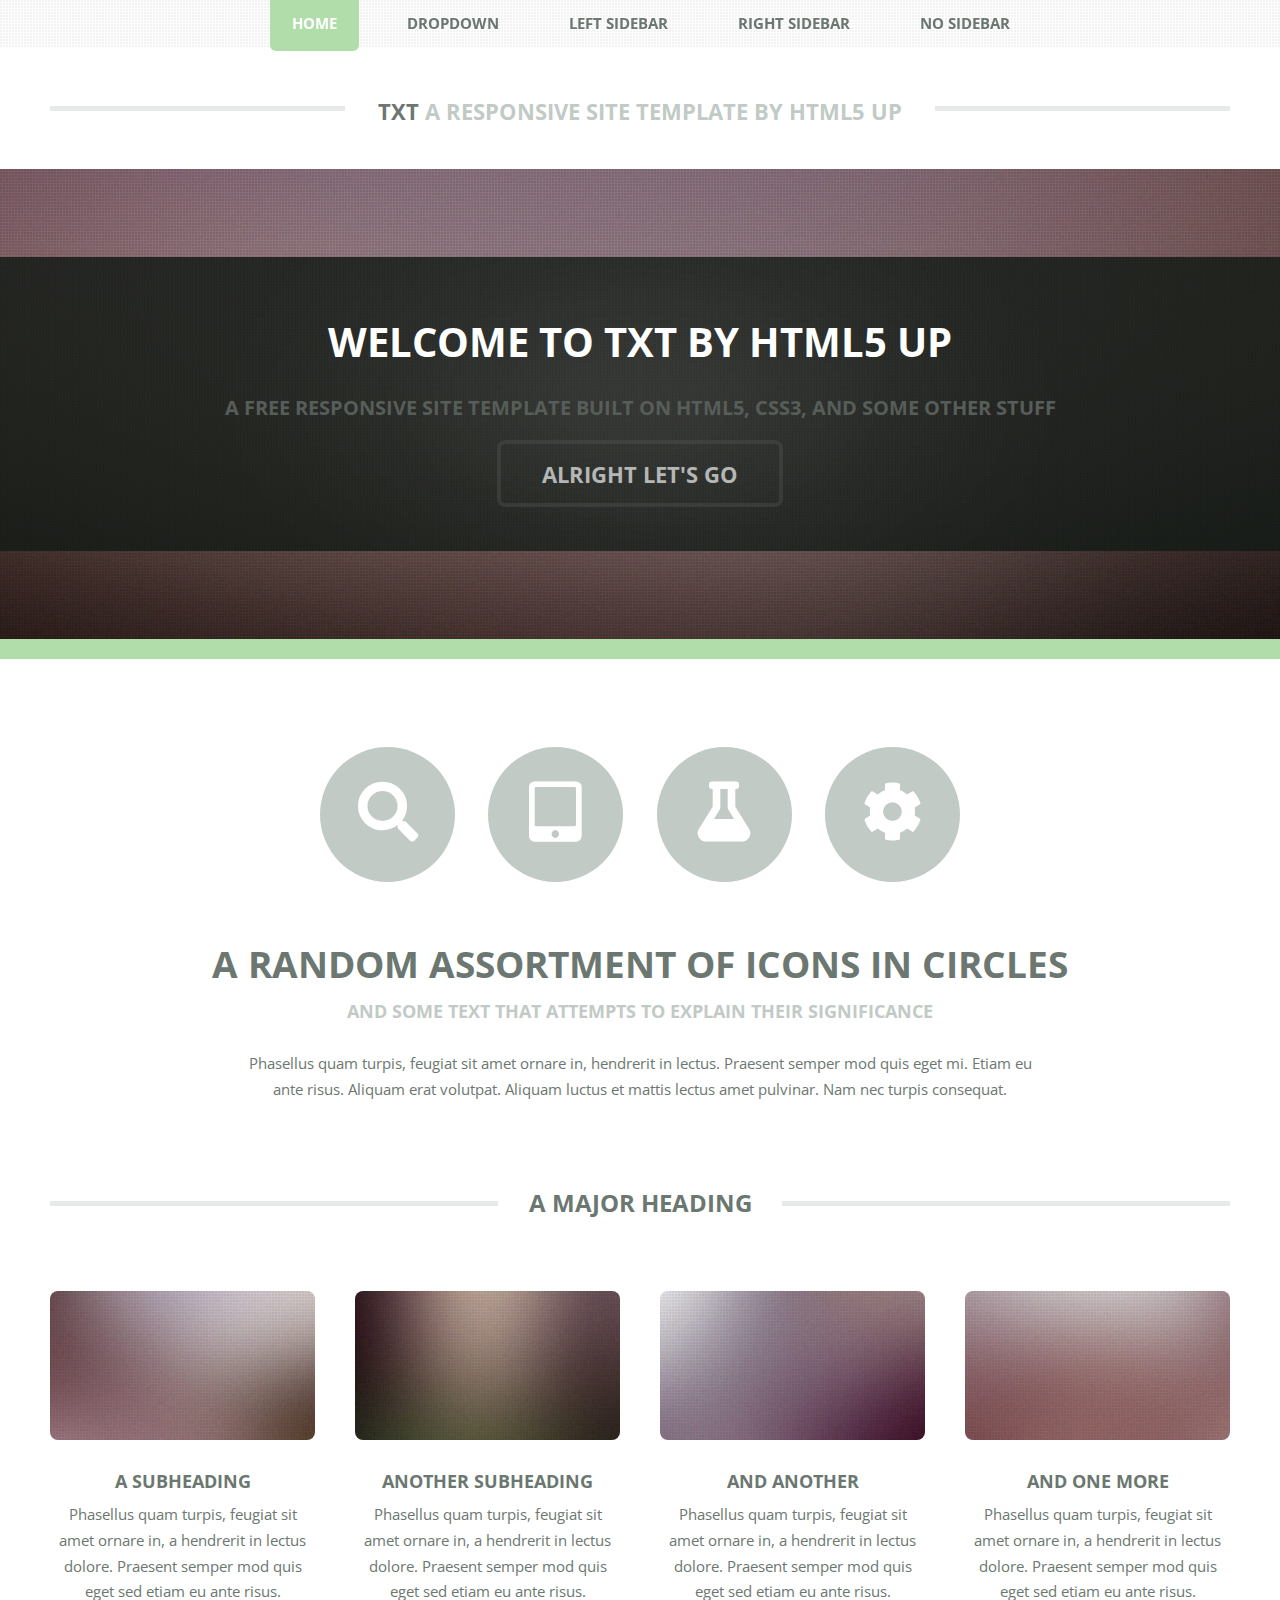
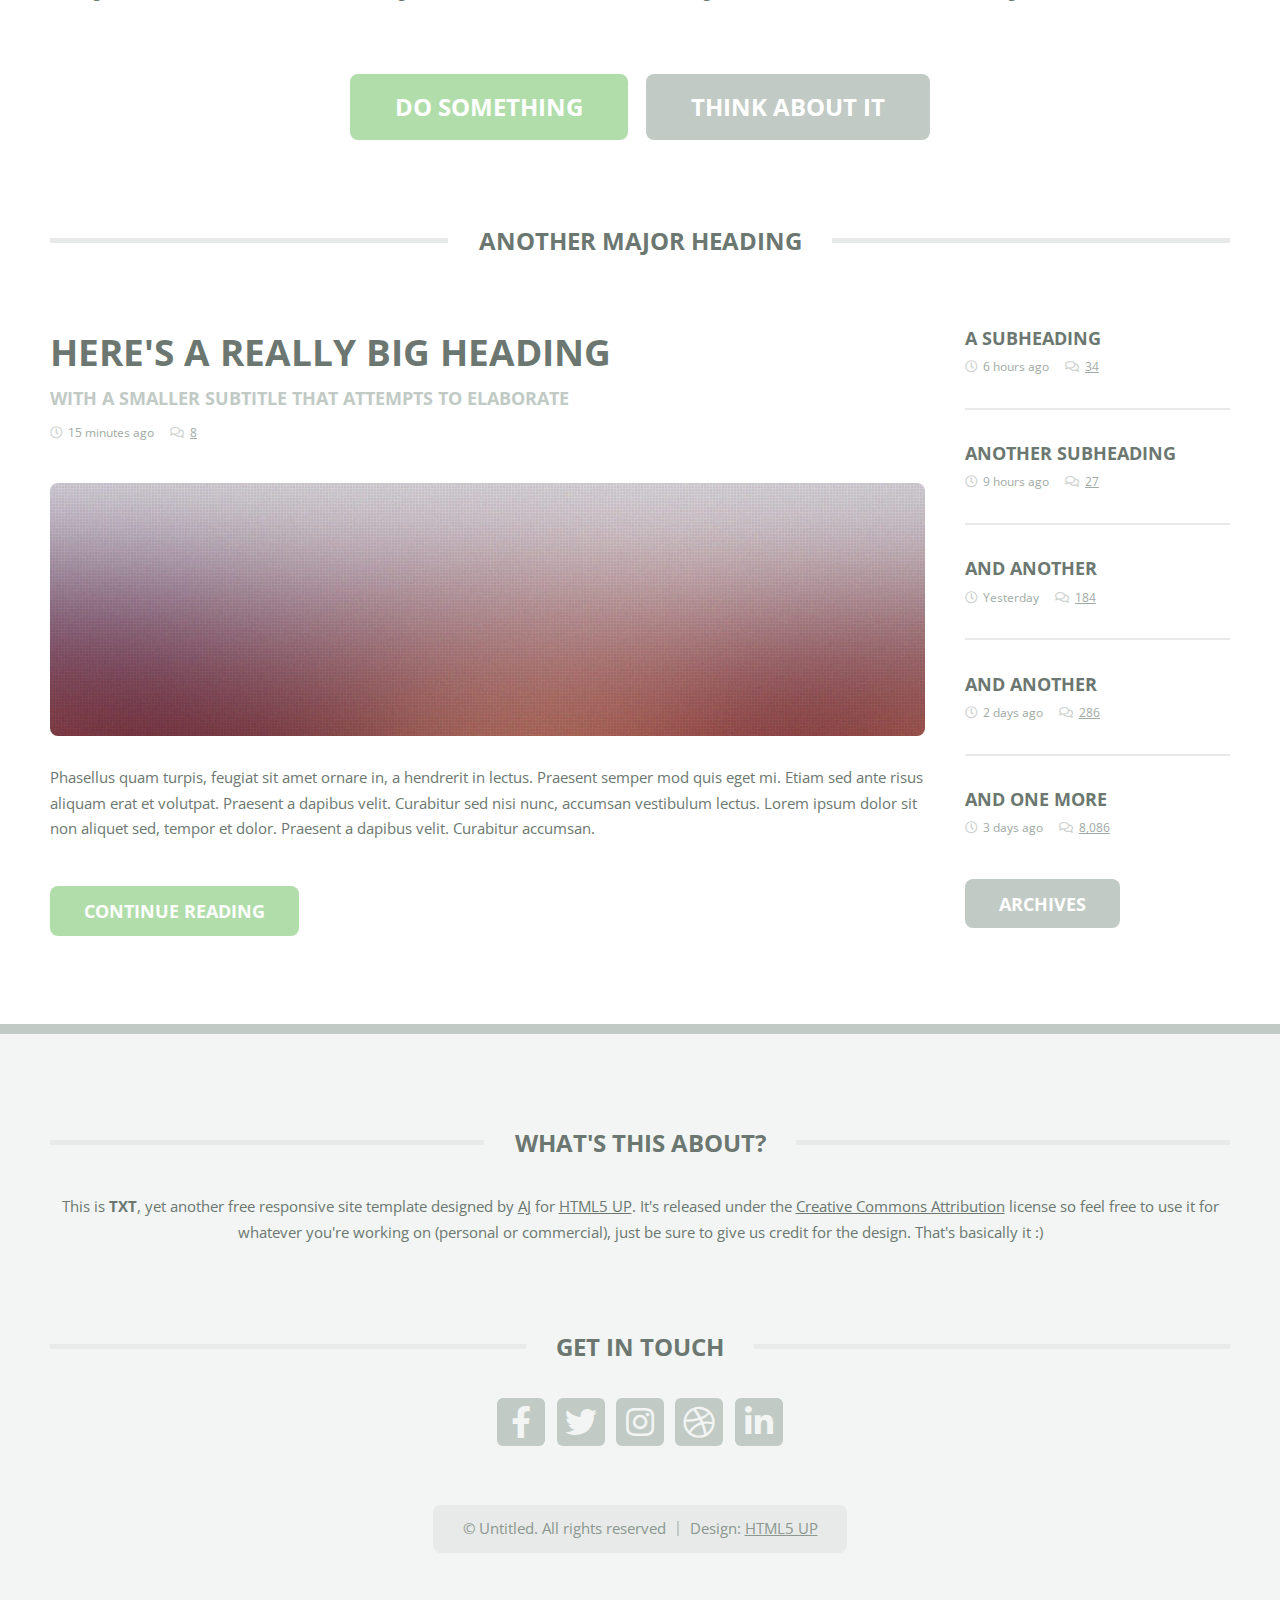
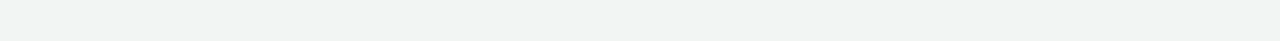
==== template/index.html @ 25eb3c59 "init" ====
<!DOCTYPE HTML>
<!--
	TXT by HTML5 UP
	html5up.net | @ajlkn
	Free for personal and commercial use under the CCA 3.0 license (html5up.net/license)
-->
<html>
	<head>
		<title>TXT by HTML5 UP</title>
		<meta charset="utf-8" />
		<meta name="viewport" content="width=device-width, initial-scale=1, user-scalable=no" />
		<link rel="stylesheet" href="assets/css/main.css" />
	</head>
	<body class="homepage is-preload">
		<div id="page-wrapper">

			<!-- Header -->
				<header id="header">
					<div class="logo container">
						<div>
							<h1><a href="index.html" id="logo">TXT</a></h1>
							<p>A responsive site template by HTML5 UP</p>
						</div>
					</div>
				</header>

			<!-- Nav -->
				<nav id="nav">
					<ul>
						<li class="current"><a href="index.html">Home</a></li>
						<li>
							<a href="#">Dropdown</a>
							<ul>
								<li><a href="#">Lorem ipsum dolor</a></li>
								<li><a href="#">Magna phasellus</a></li>
								<li>
									<a href="#">Phasellus consequat</a>
									<ul>
										<li><a href="#">Lorem ipsum dolor</a></li>
										<li><a href="#">Phasellus consequat</a></li>
										<li><a href="#">Magna phasellus</a></li>
										<li><a href="#">Etiam dolore nisl</a></li>
									</ul>
								</li>
								<li><a href="#">Veroeros feugiat</a></li>
							</ul>
						</li>
						<li><a href="left-sidebar.html">Left Sidebar</a></li>
						<li><a href="right-sidebar.html">Right Sidebar</a></li>
						<li><a href="no-sidebar.html">No Sidebar</a></li>
					</ul>
				</nav>

			<!-- Banner -->
				<section id="banner">
					<div class="content">
						<h2>Welcome to TXT by HTML5 UP</h2>
						<p>A free responsive site template built on HTML5, CSS3, and some other stuff</p>
						<a href="#main" class="button scrolly">Alright let's go</a>
					</div>
				</section>

			<!-- Main -->
				<section id="main">
					<div class="container">
						<div class="row gtr-200">
							<div class="col-12">

								<!-- Highlight -->
									<section class="box highlight">
										<ul class="special">
											<li><a href="#" class="icon solid fa-search"><span class="label">Magnifier</span></a></li>
											<li><a href="#" class="icon solid fa-tablet-alt"><span class="label">Tablet</span></a></li>
											<li><a href="#" class="icon solid fa-flask"><span class="label">Flask</span></a></li>
											<li><a href="#" class="icon solid fa-cog"><span class="label">Cog?</span></a></li>
										</ul>
										<header>
											<h2>A random assortment of icons in circles</h2>
											<p>And some text that attempts to explain their significance</p>
										</header>
										<p>
											Phasellus quam turpis, feugiat sit amet ornare in, hendrerit in lectus. Praesent semper mod quis eget mi. Etiam eu<br />
											ante risus. Aliquam erat volutpat. Aliquam luctus et mattis lectus amet pulvinar. Nam nec turpis consequat.
										</p>
									</section>

							</div>
							<div class="col-12">

								<!-- Features -->
									<section class="box features">
										<h2 class="major"><span>A Major Heading</span></h2>
										<div>
											<div class="row">
												<div class="col-3 col-6-medium col-12-small">

													<!-- Feature -->
														<section class="box feature">
															<a href="#" class="image featured"><img src="images/pic01.jpg" alt="" /></a>
															<h3><a href="#">A Subheading</a></h3>
															<p>
																Phasellus quam turpis, feugiat sit amet ornare in, a hendrerit in
																lectus dolore. Praesent semper mod quis eget sed etiam eu ante risus.
															</p>
														</section>

												</div>
												<div class="col-3 col-6-medium col-12-small">

													<!-- Feature -->
														<section class="box feature">
															<a href="#" class="image featured"><img src="images/pic02.jpg" alt="" /></a>
															<h3><a href="#">Another Subheading</a></h3>
															<p>
																Phasellus quam turpis, feugiat sit amet ornare in, a hendrerit in
																lectus dolore. Praesent semper mod quis eget sed etiam eu ante risus.
															</p>
														</section>

												</div>
												<div class="col-3 col-6-medium col-12-small">

													<!-- Feature -->
														<section class="box feature">
															<a href="#" class="image featured"><img src="images/pic03.jpg" alt="" /></a>
															<h3><a href="#">And Another</a></h3>
															<p>
																Phasellus quam turpis, feugiat sit amet ornare in, a hendrerit in
																lectus dolore. Praesent semper mod quis eget sed etiam eu ante risus.
															</p>
														</section>

												</div>
												<div class="col-3 col-6-medium col-12-small">

													<!-- Feature -->
														<section class="box feature">
															<a href="#" class="image featured"><img src="images/pic04.jpg" alt="" /></a>
															<h3><a href="#">And One More</a></h3>
															<p>
																Phasellus quam turpis, feugiat sit amet ornare in, a hendrerit in
																lectus dolore. Praesent semper mod quis eget sed etiam eu ante risus.
															</p>
														</section>

												</div>
												<div class="col-12">
													<ul class="actions">
														<li><a href="#" class="button large">Do Something</a></li>
														<li><a href="#" class="button alt large">Think About It</a></li>
													</ul>
												</div>
											</div>
										</div>
									</section>

							</div>
							<div class="col-12">

								<!-- Blog -->
									<section class="box blog">
										<h2 class="major"><span>Another Major Heading</span></h2>
										<div>
											<div class="row">
												<div class="col-9 col-12-medium">
													<div class="content">

														<!-- Featured Post -->
															<article class="box post">
																<header>
																	<h3><a href="#">Here's a really big heading</a></h3>
																	<p>With a smaller subtitle that attempts to elaborate</p>
																	<ul class="meta">
																		<li class="icon fa-clock">15 minutes ago</li>
																		<li class="icon fa-comments"><a href="#">8</a></li>
																	</ul>
																</header>
																<a href="#" class="image featured"><img src="images/pic05.jpg" alt="" /></a>
																<p>
																	Phasellus quam turpis, feugiat sit amet ornare in, a hendrerit in lectus. Praesent
																	semper mod quis eget mi. Etiam sed ante risus aliquam erat et volutpat. Praesent a
																	dapibus velit. Curabitur sed nisi nunc, accumsan vestibulum lectus. Lorem ipsum
																	dolor sit non aliquet sed, tempor et dolor. Praesent a dapibus velit. Curabitur
																	accumsan.
																</p>
																<a href="#" class="button">Continue Reading</a>
															</article>

													</div>
												</div>
												<div class="col-3 col-12-medium">
													<div class="sidebar">

														<!-- Archives -->
															<ul class="divided">
																<li>
																	<article class="box post-summary">
																		<h3><a href="#">A Subheading</a></h3>
																		<ul class="meta">
																			<li class="icon fa-clock">6 hours ago</li>
																			<li class="icon fa-comments"><a href="#">34</a></li>
																		</ul>
																	</article>
																</li>
																<li>
																	<article class="box post-summary">
																		<h3><a href="#">Another Subheading</a></h3>
																		<ul class="meta">
																			<li class="icon fa-clock">9 hours ago</li>
																			<li class="icon fa-comments"><a href="#">27</a></li>
																		</ul>
																	</article>
																</li>
																<li>
																	<article class="box post-summary">
																		<h3><a href="#">And Another</a></h3>
																		<ul class="meta">
																			<li class="icon fa-clock">Yesterday</li>
																			<li class="icon fa-comments"><a href="#">184</a></li>
																		</ul>
																	</article>
																</li>
																<li>
																	<article class="box post-summary">
																		<h3><a href="#">And Another</a></h3>
																		<ul class="meta">
																			<li class="icon fa-clock">2 days ago</li>
																			<li class="icon fa-comments"><a href="#">286</a></li>
																		</ul>
																	</article>
																</li>
																<li>
																	<article class="box post-summary">
																		<h3><a href="#">And One More</a></h3>
																		<ul class="meta">
																			<li class="icon fa-clock">3 days ago</li>
																			<li class="icon fa-comments"><a href="#">8,086</a></li>
																		</ul>
																	</article>
																</li>
															</ul>
															<a href="#" class="button alt">Archives</a>

													</div>
												</div>
											</div>
										</div>
									</section>

							</div>
						</div>
					</div>
				</section>

			<!-- Footer -->
				<footer id="footer">
					<div class="container">
						<div class="row gtr-200">
							<div class="col-12">

								<!-- About -->
									<section>
										<h2 class="major"><span>What's this about?</span></h2>
										<p>
											This is <strong>TXT</strong>, yet another free responsive site template designed by
											<a href="http://twitter.com/ajlkn">AJ</a> for <a href="http://html5up.net">HTML5 UP</a>. It's released under the
											<a href="http://html5up.net/license/">Creative Commons Attribution</a> license so feel free to use it for
											whatever you're working on (personal or commercial), just be sure to give us credit for the design.
											That's basically it :)
										</p>
									</section>

							</div>
							<div class="col-12">

								<!-- Contact -->
									<section>
										<h2 class="major"><span>Get in touch</span></h2>
										<ul class="contact">
											<li><a class="icon brands fa-facebook-f" href="#"><span class="label">Facebook</span></a></li>
											<li><a class="icon brands fa-twitter" href="#"><span class="label">Twitter</span></a></li>
											<li><a class="icon brands fa-instagram" href="#"><span class="label">Instagram</span></a></li>
											<li><a class="icon brands fa-dribbble" href="#"><span class="label">Dribbble</span></a></li>
											<li><a class="icon brands fa-linkedin-in" href="#"><span class="label">LinkedIn</span></a></li>
										</ul>
									</section>

							</div>
						</div>

						<!-- Copyright -->
							<div id="copyright">
								<ul class="menu">
									<li>&copy; Untitled. All rights reserved</li><li>Design: <a href="http://html5up.net">HTML5 UP</a></li>
								</ul>
							</div>

					</div>
				</footer>

		</div>

		<!-- Scripts -->
			<script src="assets/js/jquery.min.js"></script>
			<script src="assets/js/jquery.dropotron.min.js"></script>
			<script src="assets/js/jquery.scrolly.min.js"></script>
			<script src="assets/js/browser.min.js"></script>
			<script src="assets/js/breakpoints.min.js"></script>
			<script src="assets/js/util.js"></script>
			<script src="assets/js/main.js"></script>

	</body>
</html>
---- template/assets/css/main.css ----
@import url("fontawesome-all.min.css");
@import url("https://fonts.googleapis.com/css?family=Open+Sans:400,400italic,700,700italic|Open+Sans+Condensed:700");

/*
	TXT by HTML5 UP
	html5up.net | @ajlkn
	Free for personal and commercial use under the CCA 3.0 license (html5up.net/license)
*/

html, body, div, span, applet, object,
iframe, h1, h2, h3, h4, h5, h6, p, blockquote,
pre, a, abbr, acronym, address, big, cite,
code, del, dfn, em, img, ins, kbd, q, s, samp,
small, strike, strong, sub, sup, tt, var, b,
u, i, center, dl, dt, dd, ol, ul, li, fieldset,
form, label, legend, table, caption, tbody,
tfoot, thead, tr, th, td, article, aside,
canvas, details, embed, figure, figcaption,
footer, header, hgroup, menu, nav, output, ruby,
section, summary, time, mark, audio, video {
	margin: 0;
	padding: 0;
	border: 0;
	font-size: 100%;
	font: inherit;
	vertical-align: baseline;}

article, aside, details, figcaption, figure,
footer, header, hgroup, menu, nav, section {
	display: block;}

body {
	line-height: 1;
}

ol, ul {
	list-style: none;
}

blockquote, q {
	quotes: none;
}

	blockquote:before, blockquote:after, q:before, q:after {
		content: '';
		content: none;
	}

table {
	border-collapse: collapse;
	border-spacing: 0;
}

body {
	-webkit-text-size-adjust: none;
}

mark {
	background-color: transparent;
	color: inherit;
}

input::-moz-focus-inner {
	border: 0;
	padding: 0;
}

input, select, textarea {
	-moz-appearance: none;
	-webkit-appearance: none;
	-ms-appearance: none;
	appearance: none;
}

/* Basic */

	html {
		box-sizing: border-box;
	}

	*, *:before, *:after {
		box-sizing: inherit;
	}

	body {
		background: #f2f5f3;
	}

		body.is-preload *, body.is-preload *:before, body.is-preload *:after {
			-moz-animation: none !important;
			-webkit-animation: none !important;
			-ms-animation: none !important;
			animation: none !important;
			-moz-transition: none !important;
			-webkit-transition: none !important;
			-ms-transition: none !important;
			transition: none !important;
		}

	body, input, textarea, select {
		font-family: 'Open Sans', sans-serif;
		font-weight: 400;
		color: #6b7770;
		font-size: 13pt;
		line-height: 2em;
	}

	h1, h2, h3, h4, h5, h6 {
		font-family: 'Open Sans Condensed', sans-serif;
		font-weight: 700;
		text-transform: uppercase;
		color: #6b7770;
		margin: 0 0 0.5em 0;
		line-height: 1.3;
	}

	h1 a, h2 a, h3 a, h4 a, h5 a, h6 a {
		text-decoration: none;
		color: inherit;
	}

	h2 {
		font-size: 1.65em;
	}

		h2.major {
			position: relative;
			border-top: solid 5px #e7eae8;
			font-size: 1.65em;
			text-align: center;
			margin: 0 0 3em 0;
			top: 0.775em;
		}

			h2.major span {
				background: #fff;
				position: relative;
				display: inline-block;
				top: -0.775em;
				padding: 0 1.25em 0 1.25em;
			}

	h3, h4 {
		font-size: 1.25em;
	}

	a {
		color: #006376;
		text-decoration: underline;
	}

		a:hover {
			text-decoration: none;
		}

	b, strong {
		font-weight: 700;
		color: #6b7770;
	}

	i, em {
		font-style: italic;
	}

	br.clear {
		clear: both;
	}

	sub {
		position: relative;
		top: 0.5em;
		font-size: 0.8em;
	}

	sup {
		position: relative;
		top: -0.5em;
		font-size: 0.8em;
	}

	hr {
		border: 0;
		border-top: solid 2px #E7EAE8;
		margin: 0 0 3em 0;
	}

	blockquote {
		border-left: solid 5px #E7EAE8;
		padding: 1em 0 1em 1.5em;
		font-style: italic;
	}

	p, ul, ol, dl, table {
		margin-bottom: 3em;
	}

/* Section/Article */

	section, article {
		margin-bottom: 6em;
	}

		section > :last-child, section:last-child, article > :last-child, article:last-child {
			margin-bottom: 0;
		}

	header > p {
		display: block;
		font-family: 'Open Sans Condensed', sans-serif;
		font-weight: 700;
		text-transform: uppercase;
		color: #c1cac5;
	}

/* Container */

	.container {
		margin: 0 auto;
		max-width: 100%;
		width: 64em;
	}

		@media screen and (max-width: 1680px) {

			.container {
				width: 75em;
			}

		}

		@media screen and (max-width: 1280px) {

			.container {
				width: calc(100% - 100px);
			}

		}

		@media screen and (max-width: 980px) {

			.container {
				width: calc(100% - 100px);
			}

		}

		@media screen and (max-width: 736px) {

			.container {
				width: calc(100% - 40px);
			}

		}

		@media screen and (max-width: 360px) {

			.container {
				width: calc(100% - 30px);
			}

		}

/* Row */

	.row {
		display: flex;
		flex-wrap: wrap;
		box-sizing: border-box;
		align-items: stretch;
	}

		.row > * {
			box-sizing: border-box;
		}

		.row.gtr-uniform > * > :last-child {
			margin-bottom: 0;
		}

		.row.aln-left {
			justify-content: flex-start;
		}

		.row.aln-center {
			justify-content: center;
		}

		.row.aln-right {
			justify-content: flex-end;
		}

		.row.aln-top {
			align-items: flex-start;
		}

		.row.aln-middle {
			align-items: center;
		}

		.row.aln-bottom {
			align-items: flex-end;
		}

		.row > .imp {
			order: -1;
		}

		.row > .col-1 {
			width: 8.33333%;
		}

		.row > .off-1 {
			margin-left: 8.33333%;
		}

		.row > .col-2 {
			width: 16.66667%;
		}

		.row > .off-2 {
			margin-left: 16.66667%;
		}

		.row > .col-3 {
			width: 25%;
		}

		.row > .off-3 {
			margin-left: 25%;
		}

		.row > .col-4 {
			width: 33.33333%;
		}

		.row > .off-4 {
			margin-left: 33.33333%;
		}

		.row > .col-5 {
			width: 41.66667%;
		}

		.row > .off-5 {
			margin-left: 41.66667%;
		}

		.row > .col-6 {
			width: 50%;
		}

		.row > .off-6 {
			margin-left: 50%;
		}

		.row > .col-7 {
			width: 58.33333%;
		}

		.row > .off-7 {
			margin-left: 58.33333%;
		}

		.row > .col-8 {
			width: 66.66667%;
		}

		.row > .off-8 {
			margin-left: 66.66667%;
		}

		.row > .col-9 {
			width: 75%;
		}

		.row > .off-9 {
			margin-left: 75%;
		}

		.row > .col-10 {
			width: 83.33333%;
		}

		.row > .off-10 {
			margin-left: 83.33333%;
		}

		.row > .col-11 {
			width: 91.66667%;
		}

		.row > .off-11 {
			margin-left: 91.66667%;
		}

		.row > .col-12 {
			width: 100%;
		}

		.row > .off-12 {
			margin-left: 100%;
		}

		.row.gtr-0 {
			margin-top: 0px;
			margin-left: 0px;
		}

			.row.gtr-0 > * {
				padding: 0px 0 0 0px;
			}

			.row.gtr-0.gtr-uniform {
				margin-top: 0px;
			}

				.row.gtr-0.gtr-uniform > * {
					padding-top: 0px;
				}

		.row.gtr-25 {
			margin-top: -12.5px;
			margin-left: -12.5px;
		}

			.row.gtr-25 > * {
				padding: 12.5px 0 0 12.5px;
			}

			.row.gtr-25.gtr-uniform {
				margin-top: -12.5px;
			}

				.row.gtr-25.gtr-uniform > * {
					padding-top: 12.5px;
				}

		.row.gtr-50 {
			margin-top: -25px;
			margin-left: -25px;
		}

			.row.gtr-50 > * {
				padding: 25px 0 0 25px;
			}

			.row.gtr-50.gtr-uniform {
				margin-top: -25px;
			}

				.row.gtr-50.gtr-uniform > * {
					padding-top: 25px;
				}

		.row {
			margin-top: -50px;
			margin-left: -50px;
		}

			.row > * {
				padding: 50px 0 0 50px;
			}

			.row.gtr-uniform {
				margin-top: -50px;
			}

				.row.gtr-uniform > * {
					padding-top: 50px;
				}

		.row.gtr-150 {
			margin-top: -75px;
			margin-left: -75px;
		}

			.row.gtr-150 > * {
				padding: 75px 0 0 75px;
			}

			.row.gtr-150.gtr-uniform {
				margin-top: -75px;
			}

				.row.gtr-150.gtr-uniform > * {
					padding-top: 75px;
				}

		.row.gtr-200 {
			margin-top: -100px;
			margin-left: -100px;
		}

			.row.gtr-200 > * {
				padding: 100px 0 0 100px;
			}

			.row.gtr-200.gtr-uniform {
				margin-top: -100px;
			}

				.row.gtr-200.gtr-uniform > * {
					padding-top: 100px;
				}

		@media screen and (max-width: 1680px) {

			.row {
				display: flex;
				flex-wrap: wrap;
				box-sizing: border-box;
				align-items: stretch;
			}

				.row > * {
					box-sizing: border-box;
				}

				.row.gtr-uniform > * > :last-child {
					margin-bottom: 0;
				}

				.row.aln-left {
					justify-content: flex-start;
				}

				.row.aln-center {
					justify-content: center;
				}

				.row.aln-right {
					justify-content: flex-end;
				}

				.row.aln-top {
					align-items: flex-start;
				}

				.row.aln-middle {
					align-items: center;
				}

				.row.aln-bottom {
					align-items: flex-end;
				}

				.row > .imp-xlarge {
					order: -1;
				}

				.row > .col-1-xlarge {
					width: 8.33333%;
				}

				.row > .off-1-xlarge {
					margin-left: 8.33333%;
				}

				.row > .col-2-xlarge {
					width: 16.66667%;
				}

				.row > .off-2-xlarge {
					margin-left: 16.66667%;
				}

				.row > .col-3-xlarge {
					width: 25%;
				}

				.row > .off-3-xlarge {
					margin-left: 25%;
				}

				.row > .col-4-xlarge {
					width: 33.33333%;
				}

				.row > .off-4-xlarge {
					margin-left: 33.33333%;
				}

				.row > .col-5-xlarge {
					width: 41.66667%;
				}

				.row > .off-5-xlarge {
					margin-left: 41.66667%;
				}

				.row > .col-6-xlarge {
					width: 50%;
				}

				.row > .off-6-xlarge {
					margin-left: 50%;
				}

				.row > .col-7-xlarge {
					width: 58.33333%;
				}

				.row > .off-7-xlarge {
					margin-left: 58.33333%;
				}

				.row > .col-8-xlarge {
					width: 66.66667%;
				}

				.row > .off-8-xlarge {
					margin-left: 66.66667%;
				}

				.row > .col-9-xlarge {
					width: 75%;
				}

				.row > .off-9-xlarge {
					margin-left: 75%;
				}

				.row > .col-10-xlarge {
					width: 83.33333%;
				}

				.row > .off-10-xlarge {
					margin-left: 83.33333%;
				}

				.row > .col-11-xlarge {
					width: 91.66667%;
				}

				.row > .off-11-xlarge {
					margin-left: 91.66667%;
				}

				.row > .col-12-xlarge {
					width: 100%;
				}

				.row > .off-12-xlarge {
					margin-left: 100%;
				}

				.row.gtr-0 {
					margin-top: 0px;
					margin-left: 0px;
				}

					.row.gtr-0 > * {
						padding: 0px 0 0 0px;
					}

					.row.gtr-0.gtr-uniform {
						margin-top: 0px;
					}

						.row.gtr-0.gtr-uniform > * {
							padding-top: 0px;
						}

				.row.gtr-25 {
					margin-top: -12.5px;
					margin-left: -12.5px;
				}

					.row.gtr-25 > * {
						padding: 12.5px 0 0 12.5px;
					}

					.row.gtr-25.gtr-uniform {
						margin-top: -12.5px;
					}

						.row.gtr-25.gtr-uniform > * {
							padding-top: 12.5px;
						}

				.row.gtr-50 {
					margin-top: -25px;
					margin-left: -25px;
				}

					.row.gtr-50 > * {
						padding: 25px 0 0 25px;
					}

					.row.gtr-50.gtr-uniform {
						margin-top: -25px;
					}

						.row.gtr-50.gtr-uniform > * {
							padding-top: 25px;
						}

				.row {
					margin-top: -50px;
					margin-left: -50px;
				}

					.row > * {
						padding: 50px 0 0 50px;
					}

					.row.gtr-uniform {
						margin-top: -50px;
					}

						.row.gtr-uniform > * {
							padding-top: 50px;
						}

				.row.gtr-150 {
					margin-top: -75px;
					margin-left: -75px;
				}

					.row.gtr-150 > * {
						padding: 75px 0 0 75px;
					}

					.row.gtr-150.gtr-uniform {
						margin-top: -75px;
					}

						.row.gtr-150.gtr-uniform > * {
							padding-top: 75px;
						}

				.row.gtr-200 {
					margin-top: -100px;
					margin-left: -100px;
				}

					.row.gtr-200 > * {
						padding: 100px 0 0 100px;
					}

					.row.gtr-200.gtr-uniform {
						margin-top: -100px;
					}

						.row.gtr-200.gtr-uniform > * {
							padding-top: 100px;
						}

		}

		@media screen and (max-width: 1280px) {

			.row {
				display: flex;
				flex-wrap: wrap;
				box-sizing: border-box;
				align-items: stretch;
			}

				.row > * {
					box-sizing: border-box;
				}

				.row.gtr-uniform > * > :last-child {
					margin-bottom: 0;
				}

				.row.aln-left {
					justify-content: flex-start;
				}

				.row.aln-center {
					justify-content: center;
				}

				.row.aln-right {
					justify-content: flex-end;
				}

				.row.aln-top {
					align-items: flex-start;
				}

				.row.aln-middle {
					align-items: center;
				}

				.row.aln-bottom {
					align-items: flex-end;
				}

				.row > .imp-large {
					order: -1;
				}

				.row > .col-1-large {
					width: 8.33333%;
				}

				.row > .off-1-large {
					margin-left: 8.33333%;
				}

				.row > .col-2-large {
					width: 16.66667%;
				}

				.row > .off-2-large {
					margin-left: 16.66667%;
				}

				.row > .col-3-large {
					width: 25%;
				}

				.row > .off-3-large {
					margin-left: 25%;
				}

				.row > .col-4-large {
					width: 33.33333%;
				}

				.row > .off-4-large {
					margin-left: 33.33333%;
				}

				.row > .col-5-large {
					width: 41.66667%;
				}

				.row > .off-5-large {
					margin-left: 41.66667%;
				}

				.row > .col-6-large {
					width: 50%;
				}

				.row > .off-6-large {
					margin-left: 50%;
				}

				.row > .col-7-large {
					width: 58.33333%;
				}

				.row > .off-7-large {
					margin-left: 58.33333%;
				}

				.row > .col-8-large {
					width: 66.66667%;
				}

				.row > .off-8-large {
					margin-left: 66.66667%;
				}

				.row > .col-9-large {
					width: 75%;
				}

				.row > .off-9-large {
					margin-left: 75%;
				}

				.row > .col-10-large {
					width: 83.33333%;
				}

				.row > .off-10-large {
					margin-left: 83.33333%;
				}

				.row > .col-11-large {
					width: 91.66667%;
				}

				.row > .off-11-large {
					margin-left: 91.66667%;
				}

				.row > .col-12-large {
					width: 100%;
				}

				.row > .off-12-large {
					margin-left: 100%;
				}

				.row.gtr-0 {
					margin-top: 0px;
					margin-left: 0px;
				}

					.row.gtr-0 > * {
						padding: 0px 0 0 0px;
					}

					.row.gtr-0.gtr-uniform {
						margin-top: 0px;
					}

						.row.gtr-0.gtr-uniform > * {
							padding-top: 0px;
						}

				.row.gtr-25 {
					margin-top: -10px;
					margin-left: -10px;
				}

					.row.gtr-25 > * {
						padding: 10px 0 0 10px;
					}

					.row.gtr-25.gtr-uniform {
						margin-top: -10px;
					}

						.row.gtr-25.gtr-uniform > * {
							padding-top: 10px;
						}

				.row.gtr-50 {
					margin-top: -20px;
					margin-left: -20px;
				}

					.row.gtr-50 > * {
						padding: 20px 0 0 20px;
					}

					.row.gtr-50.gtr-uniform {
						margin-top: -20px;
					}

						.row.gtr-50.gtr-uniform > * {
							padding-top: 20px;
						}

				.row {
					margin-top: -40px;
					margin-left: -40px;
				}

					.row > * {
						padding: 40px 0 0 40px;
					}

					.row.gtr-uniform {
						margin-top: -40px;
					}

						.row.gtr-uniform > * {
							padding-top: 40px;
						}

				.row.gtr-150 {
					margin-top: -60px;
					margin-left: -60px;
				}

					.row.gtr-150 > * {
						padding: 60px 0 0 60px;
					}

					.row.gtr-150.gtr-uniform {
						margin-top: -60px;
					}

						.row.gtr-150.gtr-uniform > * {
							padding-top: 60px;
						}

				.row.gtr-200 {
					margin-top: -80px;
					margin-left: -80px;
				}

					.row.gtr-200 > * {
						padding: 80px 0 0 80px;
					}

					.row.gtr-200.gtr-uniform {
						margin-top: -80px;
					}

						.row.gtr-200.gtr-uniform > * {
							padding-top: 80px;
						}

		}

		@media screen and (max-width: 980px) {

			.row {
				display: flex;
				flex-wrap: wrap;
				box-sizing: border-box;
				align-items: stretch;
			}

				.row > * {
					box-sizing: border-box;
				}

				.row.gtr-uniform > * > :last-child {
					margin-bottom: 0;
				}

				.row.aln-left {
					justify-content: flex-start;
				}

				.row.aln-center {
					justify-content: center;
				}

				.row.aln-right {
					justify-content: flex-end;
				}

				.row.aln-top {
					align-items: flex-start;
				}

				.row.aln-middle {
					align-items: center;
				}

				.row.aln-bottom {
					align-items: flex-end;
				}

				.row > .imp-medium {
					order: -1;
				}

				.row > .col-1-medium {
					width: 8.33333%;
				}

				.row > .off-1-medium {
					margin-left: 8.33333%;
				}

				.row > .col-2-medium {
					width: 16.66667%;
				}

				.row > .off-2-medium {
					margin-left: 16.66667%;
				}

				.row > .col-3-medium {
					width: 25%;
				}

				.row > .off-3-medium {
					margin-left: 25%;
				}

				.row > .col-4-medium {
					width: 33.33333%;
				}

				.row > .off-4-medium {
					margin-left: 33.33333%;
				}

				.row > .col-5-medium {
					width: 41.66667%;
				}

				.row > .off-5-medium {
					margin-left: 41.66667%;
				}

				.row > .col-6-medium {
					width: 50%;
				}

				.row > .off-6-medium {
					margin-left: 50%;
				}

				.row > .col-7-medium {
					width: 58.33333%;
				}

				.row > .off-7-medium {
					margin-left: 58.33333%;
				}

				.row > .col-8-medium {
					width: 66.66667%;
				}

				.row > .off-8-medium {
					margin-left: 66.66667%;
				}

				.row > .col-9-medium {
					width: 75%;
				}

				.row > .off-9-medium {
					margin-left: 75%;
				}

				.row > .col-10-medium {
					width: 83.33333%;
				}

				.row > .off-10-medium {
					margin-left: 83.33333%;
				}

				.row > .col-11-medium {
					width: 91.66667%;
				}

				.row > .off-11-medium {
					margin-left: 91.66667%;
				}

				.row > .col-12-medium {
					width: 100%;
				}

				.row > .off-12-medium {
					margin-left: 100%;
				}

				.row.gtr-0 {
					margin-top: 0px;
					margin-left: 0px;
				}

					.row.gtr-0 > * {
						padding: 0px 0 0 0px;
					}

					.row.gtr-0.gtr-uniform {
						margin-top: 0px;
					}

						.row.gtr-0.gtr-uniform > * {
							padding-top: 0px;
						}

				.row.gtr-25 {
					margin-top: -12.5px;
					margin-left: -12.5px;
				}

					.row.gtr-25 > * {
						padding: 12.5px 0 0 12.5px;
					}

					.row.gtr-25.gtr-uniform {
						margin-top: -12.5px;
					}

						.row.gtr-25.gtr-uniform > * {
							padding-top: 12.5px;
						}

				.row.gtr-50 {
					margin-top: -25px;
					margin-left: -25px;
				}

					.row.gtr-50 > * {
						padding: 25px 0 0 25px;
					}

					.row.gtr-50.gtr-uniform {
						margin-top: -25px;
					}

						.row.gtr-50.gtr-uniform > * {
							padding-top: 25px;
						}

				.row {
					margin-top: -50px;
					margin-left: -50px;
				}

					.row > * {
						padding: 50px 0 0 50px;
					}

					.row.gtr-uniform {
						margin-top: -50px;
					}

						.row.gtr-uniform > * {
							padding-top: 50px;
						}

				.row.gtr-150 {
					margin-top: -75px;
					margin-left: -75px;
				}

					.row.gtr-150 > * {
						padding: 75px 0 0 75px;
					}

					.row.gtr-150.gtr-uniform {
						margin-top: -75px;
					}

						.row.gtr-150.gtr-uniform > * {
							padding-top: 75px;
						}

				.row.gtr-200 {
					margin-top: -100px;
					margin-left: -100px;
				}

					.row.gtr-200 > * {
						padding: 100px 0 0 100px;
					}

					.row.gtr-200.gtr-uniform {
						margin-top: -100px;
					}

						.row.gtr-200.gtr-uniform > * {
							padding-top: 100px;
						}

		}

		@media screen and (max-width: 736px) {

			.row {
				display: flex;
				flex-wrap: wrap;
				box-sizing: border-box;
				align-items: stretch;
			}

				.row > * {
					box-sizing: border-box;
				}

				.row.gtr-uniform > * > :last-child {
					margin-bottom: 0;
				}

				.row.aln-left {
					justify-content: flex-start;
				}

				.row.aln-center {
					justify-content: center;
				}

				.row.aln-right {
					justify-content: flex-end;
				}

				.row.aln-top {
					align-items: flex-start;
				}

				.row.aln-middle {
					align-items: center;
				}

				.row.aln-bottom {
					align-items: flex-end;
				}

				.row > .imp-small {
					order: -1;
				}

				.row > .col-1-small {
					width: 8.33333%;
				}

				.row > .off-1-small {
					margin-left: 8.33333%;
				}

				.row > .col-2-small {
					width: 16.66667%;
				}

				.row > .off-2-small {
					margin-left: 16.66667%;
				}

				.row > .col-3-small {
					width: 25%;
				}

				.row > .off-3-small {
					margin-left: 25%;
				}

				.row > .col-4-small {
					width: 33.33333%;
				}

				.row > .off-4-small {
					margin-left: 33.33333%;
				}

				.row > .col-5-small {
					width: 41.66667%;
				}

				.row > .off-5-small {
					margin-left: 41.66667%;
				}

				.row > .col-6-small {
					width: 50%;
				}

				.row > .off-6-small {
					margin-left: 50%;
				}

				.row > .col-7-small {
					width: 58.33333%;
				}

				.row > .off-7-small {
					margin-left: 58.33333%;
				}

				.row > .col-8-small {
					width: 66.66667%;
				}

				.row > .off-8-small {
					margin-left: 66.66667%;
				}

				.row > .col-9-small {
					width: 75%;
				}

				.row > .off-9-small {
					margin-left: 75%;
				}

				.row > .col-10-small {
					width: 83.33333%;
				}

				.row > .off-10-small {
					margin-left: 83.33333%;
				}

				.row > .col-11-small {
					width: 91.66667%;
				}

				.row > .off-11-small {
					margin-left: 91.66667%;
				}

				.row > .col-12-small {
					width: 100%;
				}

				.row > .off-12-small {
					margin-left: 100%;
				}

				.row.gtr-0 {
					margin-top: 0px;
					margin-left: 0px;
				}

					.row.gtr-0 > * {
						padding: 0px 0 0 0px;
					}

					.row.gtr-0.gtr-uniform {
						margin-top: 0px;
					}

						.row.gtr-0.gtr-uniform > * {
							padding-top: 0px;
						}

				.row.gtr-25 {
					margin-top: -5px;
					margin-left: -5px;
				}

					.row.gtr-25 > * {
						padding: 5px 0 0 5px;
					}

					.row.gtr-25.gtr-uniform {
						margin-top: -5px;
					}

						.row.gtr-25.gtr-uniform > * {
							padding-top: 5px;
						}

				.row.gtr-50 {
					margin-top: -10px;
					margin-left: -10px;
				}

					.row.gtr-50 > * {
						padding: 10px 0 0 10px;
					}

					.row.gtr-50.gtr-uniform {
						margin-top: -10px;
					}

						.row.gtr-50.gtr-uniform > * {
							padding-top: 10px;
						}

				.row {
					margin-top: -20px;
					margin-left: -20px;
				}

					.row > * {
						padding: 20px 0 0 20px;
					}

					.row.gtr-uniform {
						margin-top: -20px;
					}

						.row.gtr-uniform > * {
							padding-top: 20px;
						}

				.row.gtr-150 {
					margin-top: -30px;
					margin-left: -30px;
				}

					.row.gtr-150 > * {
						padding: 30px 0 0 30px;
					}

					.row.gtr-150.gtr-uniform {
						margin-top: -30px;
					}

						.row.gtr-150.gtr-uniform > * {
							padding-top: 30px;
						}

				.row.gtr-200 {
					margin-top: -40px;
					margin-left: -40px;
				}

					.row.gtr-200 > * {
						padding: 40px 0 0 40px;
					}

					.row.gtr-200.gtr-uniform {
						margin-top: -40px;
					}

						.row.gtr-200.gtr-uniform > * {
							padding-top: 40px;
						}

		}

		@media screen and (max-width: 360px) {

			.row {
				display: flex;
				flex-wrap: wrap;
				box-sizing: border-box;
				align-items: stretch;
			}

				.row > * {
					box-sizing: border-box;
				}

				.row.gtr-uniform > * > :last-child {
					margin-bottom: 0;
				}

				.row.aln-left {
					justify-content: flex-start;
				}

				.row.aln-center {
					justify-content: center;
				}

				.row.aln-right {
					justify-content: flex-end;
				}

				.row.aln-top {
					align-items: flex-start;
				}

				.row.aln-middle {
					align-items: center;
				}

				.row.aln-bottom {
					align-items: flex-end;
				}

				.row > .imp-xsmall {
					order: -1;
				}

				.row > .col-1-xsmall {
					width: 8.33333%;
				}

				.row > .off-1-xsmall {
					margin-left: 8.33333%;
				}

				.row > .col-2-xsmall {
					width: 16.66667%;
				}

				.row > .off-2-xsmall {
					margin-left: 16.66667%;
				}

				.row > .col-3-xsmall {
					width: 25%;
				}

				.row > .off-3-xsmall {
					margin-left: 25%;
				}

				.row > .col-4-xsmall {
					width: 33.33333%;
				}

				.row > .off-4-xsmall {
					margin-left: 33.33333%;
				}

				.row > .col-5-xsmall {
					width: 41.66667%;
				}

				.row > .off-5-xsmall {
					margin-left: 41.66667%;
				}

				.row > .col-6-xsmall {
					width: 50%;
				}

				.row > .off-6-xsmall {
					margin-left: 50%;
				}

				.row > .col-7-xsmall {
					width: 58.33333%;
				}

				.row > .off-7-xsmall {
					margin-left: 58.33333%;
				}

				.row > .col-8-xsmall {
					width: 66.66667%;
				}

				.row > .off-8-xsmall {
					margin-left: 66.66667%;
				}

				.row > .col-9-xsmall {
					width: 75%;
				}

				.row > .off-9-xsmall {
					margin-left: 75%;
				}

				.row > .col-10-xsmall {
					width: 83.33333%;
				}

				.row > .off-10-xsmall {
					margin-left: 83.33333%;
				}

				.row > .col-11-xsmall {
					width: 91.66667%;
				}

				.row > .off-11-xsmall {
					margin-left: 91.66667%;
				}

				.row > .col-12-xsmall {
					width: 100%;
				}

				.row > .off-12-xsmall {
					margin-left: 100%;
				}

				.row.gtr-0 {
					margin-top: 0px;
					margin-left: 0px;
				}

					.row.gtr-0 > * {
						padding: 0px 0 0 0px;
					}

					.row.gtr-0.gtr-uniform {
						margin-top: 0px;
					}

						.row.gtr-0.gtr-uniform > * {
							padding-top: 0px;
						}

				.row.gtr-25 {
					margin-top: -3.75px;
					margin-left: -3.75px;
				}

					.row.gtr-25 > * {
						padding: 3.75px 0 0 3.75px;
					}

					.row.gtr-25.gtr-uniform {
						margin-top: -3.75px;
					}

						.row.gtr-25.gtr-uniform > * {
							padding-top: 3.75px;
						}

				.row.gtr-50 {
					margin-top: -7.5px;
					margin-left: -7.5px;
				}

					.row.gtr-50 > * {
						padding: 7.5px 0 0 7.5px;
					}

					.row.gtr-50.gtr-uniform {
						margin-top: -7.5px;
					}

						.row.gtr-50.gtr-uniform > * {
							padding-top: 7.5px;
						}

				.row {
					margin-top: -15px;
					margin-left: -15px;
				}

					.row > * {
						padding: 15px 0 0 15px;
					}

					.row.gtr-uniform {
						margin-top: -15px;
					}

						.row.gtr-uniform > * {
							padding-top: 15px;
						}

				.row.gtr-150 {
					margin-top: -22.5px;
					margin-left: -22.5px;
				}

					.row.gtr-150 > * {
						padding: 22.5px 0 0 22.5px;
					}

					.row.gtr-150.gtr-uniform {
						margin-top: -22.5px;
					}

						.row.gtr-150.gtr-uniform > * {
							padding-top: 22.5px;
						}

				.row.gtr-200 {
					margin-top: -30px;
					margin-left: -30px;
				}

					.row.gtr-200 > * {
						padding: 30px 0 0 30px;
					}

					.row.gtr-200.gtr-uniform {
						margin-top: -30px;
					}

						.row.gtr-200.gtr-uniform > * {
							padding-top: 30px;
						}

		}

/* Image */

	.image {
		position: relative;
		display: inline-block;
		border-radius: 8px;
	}

		.image img {
			display: block;
			width: 100%;
			border-radius: 8px;
		}

		.image:before {
			content: '';
			position: absolute;
			left: 0;
			top: 0;
			width: 100%;
			height: 100%;
			background: url("images/overlay.png");
			border-radius: 8px;
		}

		.image.fit {
			display: block;
			width: 100%;
		}

		.image.featured {
			display: block;
			width: 100%;
			margin: 0 0 2em 0;
		}

		.image.left {
			float: left;
			margin: 0 2em 2em 0;
		}

		.image.centered {
			display: block;
			margin: 0 0 2em 0;
		}

			.image.centered img {
				margin: 0 auto;
				width: auto;
			}

/* Button */

	input[type="button"],
	input[type="submit"],
	input[type="reset"],
	button,
	.button {
		-webkit-appearance: none;
		display: inline-block;
		font-family: 'Open Sans Condensed', sans-serif;
		font-weight: 700;
		text-transform: uppercase;
		text-decoration: none;
		background: #b1ddab;
		color: #fff;
		border: 0;
		line-height: 1em;
		border-radius: 8px;
		outline: 0;
		cursor: pointer;
		-moz-transition: background-color .2s ease-in-out;
		-webkit-transition: background-color .2s ease-in-out;
		-o-transition: background-color .2s ease-in-out;
		-ms-transition: background-color .2s ease-in-out;
		transition: background-color .2s ease-in-out;
		font-size: 1.25em;
		padding: 0.85em 1.85em;
		text-align: center;
	}

		input[type="button"]:hover,
		input[type="submit"]:hover,
		input[type="reset"]:hover,
		button:hover,
		.button:hover {
			background: #c1edbb;
		}

		input[type="button"]:active,
		input[type="submit"]:active,
		input[type="reset"]:active,
		button:active,
		.button:active {
			background: #a1cd9b;
		}

		input[type="button"].alt,
		input[type="submit"].alt,
		input[type="reset"].alt,
		button.alt,
		.button.alt {
			background: #c1cac5;
		}

			input[type="button"].alt:hover,
			input[type="submit"].alt:hover,
			input[type="reset"].alt:hover,
			button.alt:hover,
			.button.alt:hover {
				background: #ccd5d0;
			}

			input[type="button"].alt:active,
			input[type="submit"].alt:active,
			input[type="reset"].alt:active,
			button.alt:active,
			.button.alt:active {
				background: #b1bab5;
			}

		input[type="button"].large,
		input[type="submit"].large,
		input[type="reset"].large,
		button.large,
		.button.large {
			font-size: 1.65em;
		}

/* List */

	ul {
		list-style: disc;
		padding-left: 1em;
	}

		ul li {
			padding-left: 0.5em;
		}

	ol {
		list-style: decimal;
		padding-left: 1.25em;
	}

		ol li {
			padding-left: 0.25em;
		}

/* Divided */

	ul.divided {
		list-style: none;
		padding-left: 0;
	}

		ul.divided > li {
			border-top: solid 2px #e7eae8;
			padding-top: 2.35em;
			margin-top: 2.35em;
			padding-left: 0;
		}

			ul.divided > li:first-child {
				border-top: 0;
				padding-top: 0;
				margin-top: 0;
			}

/* Actions */

	ul.actions {
		list-style: none;
		padding-left: 0;
		text-align: center;
		margin: 2em 0 0 0;
	}

		ul.actions li {
			display: inline-block;
			margin: 0 0 0 1em;
			padding-left: 0;
		}

			ul.actions li:first-child {
				margin-left: 0;
			}

/* Contact */

	ul.contact {
		list-style: none;
		padding-left: 0;
		cursor: default;
	}

		ul.contact li {
			-moz-transition: top .15s ease-in-out;
			-webkit-transition: top .15s ease-in-out;
			-ms-transition: top .15s ease-in-out;
			transition: top .15s ease-in-out;
			position: relative;
			display: inline-block;
			margin: 0 0.25em 0 0.25em;
			top: 0;
			padding-left: 0;
		}

			ul.contact li a {
				-moz-transition: background-color .2s ease-in-out;
				-webkit-transition: background-color .2s ease-in-out;
				-ms-transition: background-color .2s ease-in-out;
				transition: background-color .2s ease-in-out;
				display: block;
				position: relative;
				width: 48px;
				height: 48px;
				border-radius: 6px;
				outline: 0;
				background: #c1cac5;
				text-align: center;
			}

				ul.contact li a:before {
					color: #f2f5f3;
					font-size: 32px;
					line-height: 48px;
				}

			ul.contact li:hover {
				top: -5px;
			}

				ul.contact li:hover a.fa-facebook {
					background-color: #3C5A98;
				}

				ul.contact li:hover a.fa-twitter {
					background-color: #2DAAE4;
				}

				ul.contact li:hover a.fa-dribbble {
					background-color: #C4376B;
				}

				ul.contact li:hover a.fa-linkedin {
					background-color: #006599;
				}

				ul.contact li:hover a.fa-instagram {
					background-color: #2E5E86;
				}

				ul.contact li:hover a.fa-google-plus {
					background-color: #DA2713;
				}

			ul.contact li:active {
				top: 0;
			}

/* Special */

	ul.special {
		list-style: none;
		padding-left: 0;
		cursor: default;
		position: relative;
		margin: -2em 0 4em -2em;
	}

		ul.special li {
			-moz-transition: top .15s ease-in-out;
			-webkit-transition: top .15s ease-in-out;
			-ms-transition: top .15s ease-in-out;
			transition: top .15s ease-in-out;
			position: relative;
			display: inline-block;
			top: 0;
			padding: 2em 0 0 2em;
		}

			ul.special li a {
				display: block;
				outline: 0;
			}

				ul.special li a:before {
					-moz-transition: background-color .2s ease-in-out;
					-webkit-transition: background-color .2s ease-in-out;
					-ms-transition: background-color .2s ease-in-out;
					transition: background-color .2s ease-in-out;
					display: block;
					text-align: center;
					background: #c1cac5;
					border-radius: 100%;
					width: 2.25em;
					height: 2.25em;
					line-height: 2.175em;
					font-size: 5em;
					color: #fff;
				}

			ul.special li:hover {
				top: -1em;
			}

				ul.special li:hover a:before {
					background: #b9d2ce;
				}

/* Meta */

	ul.meta {
		font-size: 0.85em;
		color: #a1aaa5;
		list-style: none;
		padding-left: 0;
	}

		ul.meta li {
			position: relative;
			display: inline-block;
			margin-left: 1em;
			padding-left: 0;
		}

			ul.meta li a {
				color: inherit;
				outline: 0;
			}

			ul.meta li:first-child {
				margin-left: 0;
			}

			ul.meta li:before {
				opacity: 0.5;
				cursor: default;
				margin-right: 0.5em;
			}

/* Menu */

	ul.menu {
		list-style: none;
		padding-left: 0;
	}

		ul.menu li {
			border-left: solid 1px #E7EAE8;
			display: inline-block;
			padding: 0 0 0 0.75em;
			margin: 0 0 0 0.75em;
		}

			ul.menu li:first-child {
				border-left: 0;
				margin-left: 0;
				padding-left: 0;
			}

/* Forms */

	form label {
		display: block;
		margin: 0 0 1em 0;
		font-family: 'Open Sans Condensed', sans-serif;
		font-weight: 700;
		text-transform: uppercase;
		color: #6b7770;
	}

	form input[type="text"],
	form input[type="email"],
	form input[type="password"],
	form select,
	form textarea {
		-webkit-appearance: none;
		display: block;
		width: 100%;
		border-radius: 8px;
		border: solid 2px #E7EAE8;
	}

		form input[type="text"]:focus,
		form input[type="email"]:focus,
		form input[type="password"]:focus,
		form select:focus,
		form textarea:focus {
			border-color: #a1cd9b;
		}

	form input[type="text"],
	form input[type="email"],
	form input[type="password"],
	form select {
		line-height: 3em;
		padding: 0 1em;
	}

	form textarea {
		min-height: 9em;
		padding: 1em;
	}

	form ::-webkit-input-placeholder {
		color: #555 !important;
	}

	form :-moz-placeholder {
		color: #555 !important;
	}

	form ::-moz-placeholder {
		color: #555 !important;
	}

	form :-ms-input-placeholder {
		color: #555 !important;
	}

	form ::-moz-focus-inner {
		border: 0;
	}

/* Tables */

	table {
		width: 100%;
	}

		table.default {
			width: 100%;
		}

			table.default tr {
				border-top: solid 2px #E7EAE8;
			}

				table.default tr:first-child {
					border-top: 0;
				}

			table.default td {
				padding: 0.5em 1em 0.5em 1em;
			}

			table.default th {
				text-align: left;
				padding: 0.5em 1em 0.5em 1em;
				margin: 0 0 1em 0;
				font-family: 'Open Sans Condensed', sans-serif;
				font-weight: 700;
				text-transform: uppercase;
				color: #6b7770;
			}

			table.default thead {
				background: #E7EAE8;
				color: #fff;
			}

/* Box */

	.box.highlight {
		text-align: center;
	}

		.box.highlight h2 {
			font-size: 3em;
			margin: 0 0 0.25em 0;
		}

		.box.highlight header > p {
			font-size: 1.65em;
			margin: 0 0 1.5em 0;
		}

	.box.feature {
		text-align: center;
	}

	.box.post header {
		margin: 0 0 2.5em 0;
	}

	.box.post h3 {
		font-size: 3em;
		margin: 0 0 0.25em 0;
	}

	.box.post header > p {
		font-size: 1.65em;
		margin: 0 0 0.5em 0;
	}

	.box.post ul.meta {
		margin: 0 0 0.5em 0;
	}

	.box.post-summary h3 {
		line-height: 1em;
		margin: 0 0 0.75em 0;
	}

	.box.post-summary .meta {
		margin: 0;
		line-height: 1em;
	}

	.box.page-content header {
		margin: 0 0 2.5em 0;
	}

	.box.page-content h2 {
		font-size: 3em;
		margin: 0 0 0.5em 0;
	}

	.box.page-content header > p {
		font-size: 1.65em;
		margin: 0 0 0.5em 0;
	}

	.box.page-content ul.meta {
		margin: 0 0 0.5em 0;
	}

/* Icons */

	.icon {
		text-decoration: none;
		position: relative;
		text-decoration: none;
	}

		.icon:before {
			-moz-osx-font-smoothing: grayscale;
			-webkit-font-smoothing: antialiased;
			display: inline-block;
			font-style: normal;
			font-variant: normal;
			text-rendering: auto;
			line-height: 1;
			text-transform: none !important;
			font-family: 'Font Awesome 5 Free';
			font-weight: 400;
		}

		.icon:before {
			line-height: inherit;
		}

		.icon > .label {
			display: none;
		}

		.icon.solid:before {
			font-weight: 900;
		}

		.icon.brands:before {
			font-family: 'Font Awesome 5 Brands';
		}

/* Page Wrapper */

	#page-wrapper > section {
		margin-bottom: 0;
	}

/* Header */

	#header {
		text-align: center;
		font-size: 2em;
		font-family: 'Open Sans Condensed', sans-serif;
		font-weight: 700;
		text-transform: uppercase;
		padding: 2em 0;
		background: #fff;
		margin: 0 auto;
	}

		#header .logo {
			position: relative;
			text-align: center;
			border-top: solid 5px #e7eae8;
			top: 0.65em;
		}

			#header .logo div {
				background: #fff;
				position: relative;
				display: inline-block;
				padding: 0 1.5em 0 1.5em;
				top: -0.65em;
			}

			#header .logo h1 {
				display: inline;
			}

			#header .logo p {
				display: inline;
				color: #C1CAC5;
			}

/* Nav */

	body {
		padding-top: 3.25em;
	}

	#nav {
		position: fixed;
		top: 0;
		left: 0;
		z-index: 1000;
		background-color: rgba(255, 255, 255, 0.95);
		background-image: url("images/overlay.png");
		width: 100%;
		height: 3.25em;
		line-height: 3.25em;
		text-align: center;
		font-family: 'Open Sans Condensed', sans-serif;
		font-weight: 700;
		text-transform: uppercase;
		cursor: default;
	}

		#nav ul {
			position: relative;
			z-index: 1001;
		}

		#nav li {
			display: inline-block;
			margin: 0 0.5em 0 0.5em;
			top: 0;
			position: relative;
			-moz-transition: top .15s ease-in-out;
			-webkit-transition: top .15s ease-in-out;
			-o-transition: top .15s ease-in-out;
			-ms-transition: top .15s ease-in-out;
			transition: top .15s ease-in-out;
		}

			#nav li > ul {
				display: none;
			}

			#nav li a, #nav li span {
				-moz-transition: background-color .075s ease-in-out, color .075s ease-in-out;
				-webkit-transition: background-color .075s ease-in-out, color .075s ease-in-out;
				-ms-transition: background-color .075s ease-in-out, color .075s ease-in-out;
				transition: background-color .075s ease-in-out, color .075s ease-in-out;
				position: relative;
				display: block;
				text-decoration: none;
				color: #6b7770;
				top: -6px;
				padding: 6px 1.5em 0.25em 1.5em;
				border-bottom-left-radius: 6px;
				border-bottom-right-radius: 6px;
				outline: 0;
			}

			#nav li:hover, #nav li.active {
				top: 3px;
			}

			#nav li:hover a, #nav li:hover span {
				background: #C1CAC5;
				color: #fff;
			}

			#nav li.active a, #nav li.active span {
				background: #C1CAC5;
				color: #fff;
			}

			#nav li.current a {
				background: #b1ddab;
				color: #fff;
			}

	.dropotron {
		list-style: none;
		background: #6B7770;
		color: #fff;
		border-radius: 6px;
		line-height: 2.75em;
		text-align: center;
		font-family: 'Open Sans Condensed', sans-serif;
		font-weight: 700;
		text-transform: uppercase;
		padding: 1em 0;
		text-align: left;
		min-width: 14em;
		margin-top: -1em;
		box-shadow: 0 1em 2em 0 rgba(0, 0, 0, 0.1);
	}

		.dropotron li {
			padding-left: 0;
		}

			.dropotron li > a, .dropotron li > span {
				display: block;
				color: #D7DAD8;
				text-decoration: none;
				padding: 0 1.25em;
			}

			.dropotron li:hover > a, .dropotron li:hover > span {
				color: #fff;
				background: #7B8780;
			}

			.dropotron li.active > a, .dropotron li.active > span {
				color: #fff;
				background: #7B8780;
			}

			.dropotron li:first-child {
				border-top: 0;
			}

		.dropotron.level-0 {
			margin-top: 1em;
			font-size: 0.9em;
		}

			.dropotron.level-0:before {
				content: '';
				position: absolute;
				left: 50%;
				margin-left: -1em;
				top: -0.65em;
				border-bottom: solid 1em #6B7770;
				border-left: solid 1em transparent;
				border-right: solid 1em transparent;
			}

/* Banner */

	#banner {
		position: relative;
		background-image: url("images/overlay.png"), url("images/overlay.png"), url("../../images/banner.jpg");
		background-position: top left, top left, center center;
		background-repeat: repeat, repeat, no-repeat;
		background-size: auto, auto, cover;
		z-index: 1;
		padding: 11em 0;
	}

		#banner .content {
			position: relative;
			background-color: rgba(21, 28, 23, 0.85);
			background-image: url("images/overlay.png"), url("images/highlight.png");
			background-position: top left, center center;
			background-size: auto, 100% 250%;
			background-repeat: repeat, no-repeat;
			text-align: center;
			margin: 0;
			padding: 4em 0 3.5em 0;
		}

			#banner .content h2 {
				color: #fff;
				font-size: 2.75em;
				margin: 0 0 0.5em 0;
			}

			#banner .content p {
				display: block;
				font-family: 'Open Sans Condensed', sans-serif;
				font-weight: 700;
				text-transform: uppercase;
				color: #575d59;
				font-size: 1.35em;
				margin: 0 0 1.25em 0;
			}

			#banner .content .button {
				-moz-transition: border-color .2s ease-in-out, color .2s ease-in-out;
				-webkit-transition: border-color .2s ease-in-out, color .2s ease-in-out;
				-ms-transition: border-color .2s ease-in-out, color .2s ease-in-out;
				transition: border-color .2s ease-in-out, color .2s ease-in-out;
				color: #b4b7b5;
				background: transparent !important;
				border: solid 4px #575d59;
				border-color: rgba(87, 93, 89, 0.35);
				font-size: 1.5em;
			}

				#banner .content .button:hover {
					color: #e4e7e5;
					border-color: rgba(87, 93, 89, 0.75);
				}

				#banner .content .button:active {
					color: #fff;
					border-color: #616763;
				}

/* Main */

	#main {
		background: #fff;
		border-top: solid 5px #b1ddab;
		border-bottom: solid 5px #c1cac5;
		border-top-width: 35px;
		border-bottom-width: 10px;
		padding: 6em 0 6em 0;
	}

/* Sidebar + Content */

	.sidebar h2.major {
		text-align: left;
		margin: 0 0 1.5em 0;
	}

		.sidebar h2.major span {
			padding-left: 0;
		}

/* Footer */

	#footer {
		text-align: center;
		padding: 8em 0 8em 0;
	}

		#footer a {
			color: inherit;
		}

		#footer h2.major {
			margin: 0 0 1.5em 0;
		}

			#footer h2.major span {
				background: #f2f5f3;
			}

/* Copyright */

	#copyright {
		display: inline-block;
		background: #e7eae8;
		padding: 0.75em 2em 0.75em 2em;
		border-radius: 8px;
		color: #8b9790;
		margin: 4em 0 0 0;
	}

		#copyright a {
			color: inherit;
		}

		#copyright .menu {
			margin: 0;
		}

			#copyright .menu li {
				border-color: #C1CAC5;
				border-width: 2px;
				line-height: 1em;
			}

/* XLarge */

	@media screen and (max-width: 1680px) {

		/* Basic */

			body, input, textarea, select {
				font-size: 12pt;
				line-height: 1.75em;
			}

	}

/* Large */

	@media screen and (max-width: 1280px) {

		/* Basic */

			body, input, textarea, select {
				font-size: 11pt;
			}

		/* Special */

			ul.special li a:before {
				font-size: 60px;
			}

		/* Box */

			.box.highlight h2 {
				font-size: 2.5em;
			}

			.box.highlight header > p {
				font-size: 1.25em;
			}

			.box.post h3 {
				font-size: 2.5em;
			}

			.box.post header > p {
				font-size: 1.25em;
			}

		/* Header */

			#header {
				font-size: 1.5em;
			}

		/* Banner */

			#banner {
				padding: 6em 0;
			}

				#banner .content {
					padding: 4em 0 3em 0;
				}

					#banner .content h2 {
						margin: 0 0 0.65em 0;
					}

					#banner .content p {
						margin: 0 0 1em 0;
					}

		/* Main */

			#main {
				border-top-width: 20px;
				border-bottom-width: 10px;
			}

		/* Footer */

			#footer {
				padding: 6em 0 6em 0;
			}

	}

/* Medium */

	#navPanel, #titleBar {
		display: none;
	}

	@media screen and (max-width: 980px) {

		/* Basic */

			html, body {
				overflow-x: hidden;
			}

		/* Box */

			.box br {
				display: none;
			}

		/* Header */

			#header {
				display: none;
			}

		/* Banner */

			#banner {
				padding: calc(14em + 44px) 0 14em 0;
			}

		/* Nav */

			#nav {
				display: none;
			}

		/* Main */

			#main {
				border-top-width: 0;
			}

		/* Sidebar */

			.sidebar {
				border-top: solid 2px #e7eae8;
				padding-top: 50px;
			}

		/* Nav */

			body {
				padding-top: 44px;
			}

				body.homepage {
					padding-top: 0;
				}

			#page-wrapper {
				-moz-backface-visibility: hidden;
				-webkit-backface-visibility: hidden;
				-ms-backface-visibility: hidden;
				backface-visibility: hidden;
				-moz-transition: -moz-transform 0.5s ease;
				-webkit-transition: -webkit-transform 0.5s ease;
				-ms-transition: -ms-transform 0.5s ease;
				transition: transform 0.5s ease;
				padding-bottom: 1px;
			}

			#titleBar {
				-moz-backface-visibility: hidden;
				-webkit-backface-visibility: hidden;
				-ms-backface-visibility: hidden;
				backface-visibility: hidden;
				-moz-transition: -moz-transform 0.5s ease;
				-webkit-transition: -webkit-transform 0.5s ease;
				-ms-transition: -ms-transform 0.5s ease;
				transition: transform 0.5s ease;
				display: block;
				height: 44px;
				left: 0;
				position: fixed;
				top: 0;
				width: 100%;
				z-index: 10001;
				background-color: rgba(21, 38, 23, 0.8);
				background-image: url("images/overlay.png");
			}

				#titleBar .title {
					display: block;
					position: relative;
					font-family: 'Open Sans Condensed', sans-serif;
					font-weight: 700;
					text-transform: uppercase;
					font-size: 1.25em;
					line-height: 44px;
					color: #fff;
					z-index: 1000;
					text-align: center;
				}

				#titleBar .toggle {
					text-decoration: none;
					position: absolute;
					left: 0;
					top: 0;
					width: 80px;
					height: 60px;
					z-index: 1001;
				}

					#titleBar .toggle:before {
						-moz-osx-font-smoothing: grayscale;
						-webkit-font-smoothing: antialiased;
						display: inline-block;
						font-style: normal;
						font-variant: normal;
						text-rendering: auto;
						line-height: 1;
						text-transform: none !important;
						font-family: 'Font Awesome 5 Free';
						font-weight: 900;
					}

					#titleBar .toggle:before {
						display: inline-block;
						text-decoration: none;
						position: absolute;
						left: 0;
						top: 0;
						background: #b1ddab;
						width: 44px;
						height: 44px;
						content: '\f0c9';
						color: #fff;
						text-align: center;
						line-height: 44px;
						font-size: 20px;
					}

					#titleBar .toggle:active:before {
						background-color: #a1cd9b;
					}

			#navPanel {
				-moz-backface-visibility: hidden;
				-webkit-backface-visibility: hidden;
				-ms-backface-visibility: hidden;
				backface-visibility: hidden;
				-moz-transform: translateX(-275px);
				-webkit-transform: translateX(-275px);
				-ms-transform: translateX(-275px);
				transform: translateX(-275px);
				-moz-transition: -moz-transform 0.5s ease;
				-webkit-transition: -webkit-transform 0.5s ease;
				-ms-transition: -ms-transform 0.5s ease;
				transition: transform 0.5s ease;
				display: block;
				height: 100%;
				left: 0;
				overflow-y: auto;
				position: fixed;
				top: 0;
				width: 275px;
				z-index: 10002;
				background-color: #353c37;
				background-image: url("images/overlay.png"), -moz-linear-gradient(top, rgba(0, 0, 0, 0), rgba(0, 0, 0, 0.5));
				background-image: url("images/overlay.png"), -webkit-linear-gradient(top, rgba(0, 0, 0, 0), rgba(0, 0, 0, 0.5));
				background-image: url("images/overlay.png"), -ms-linear-gradient(top, rgba(0, 0, 0, 0), rgba(0, 0, 0, 0.5));
				background-image: url("images/overlay.png"), linear-gradient(top, rgba(0, 0, 0, 0), rgba(0, 0, 0, 0.5));
				background-repeat: repeat, no-repeat;
				background-size: auto, 100% 100%;
				font-family: 'Open Sans Condensed', sans-serif;
				font-weight: 700;
				text-transform: uppercase;
				font-size: 1.25em;
				box-shadow: inset -3px 0px 10px 0px rgba(0, 0, 0, 0.25);
			}

				#navPanel nav {
					position: relative;
					z-index: 1000;
				}

				#navPanel .link {
					display: block;
					color: inherit;
					text-decoration: none;
					height: 44px;
					line-height: 44px;
					padding: 0 1em 0 1em;
					color: #888;
					color: rgba(255, 255, 255, 0.5);
					border-top: solid 2px rgba(87, 93, 89, 0.15);
					font-size: 0.8em;
				}

					#navPanel .link:first-child {
						border-top: 0;
					}

				#navPanel .indent-1 {
					display: inline-block;
					width: 1em;
				}

				#navPanel .indent-2 {
					display: inline-block;
					width: 2em;
				}

				#navPanel .indent-3 {
					display: inline-block;
					width: 3em;
				}

				#navPanel .indent-4 {
					display: inline-block;
					width: 4em;
				}

				#navPanel .indent-5 {
					display: inline-block;
					width: 5em;
				}

				#navPanel .depth-0 {
					color: #fff;
				}

			body.navPanel-visible #page-wrapper {
				-moz-transform: translateX(275px);
				-webkit-transform: translateX(275px);
				-ms-transform: translateX(275px);
				transform: translateX(275px);
			}

			body.navPanel-visible #titleBar {
				-moz-transform: translateX(275px);
				-webkit-transform: translateX(275px);
				-ms-transform: translateX(275px);
				transform: translateX(275px);
			}

			body.navPanel-visible #navPanel {
				-moz-transform: translateX(0);
				-webkit-transform: translateX(0);
				-ms-transform: translateX(0);
				transform: translateX(0);
			}

	}

/* Small */

	@media screen and (max-width: 736px) {

		/* Basic */

			body, input, textarea, select {
				font-size: 11pt;
			}

			h2 {
				font-size: 1.25em;
			}

				h2.major {
					font-size: 1.25em;
					margin: 0 0 2em 0;
				}

					h2.major span {
						padding: 0 1em;
					}

		/* Section/Article */

			section, article {
				margin-bottom: 2em;
			}

		/* Button */

			input[type="button"],
			input[type="submit"],
			input[type="reset"],
			button,
			.button {
				display: block;
				width: 100%;
			}

				input[type="button"].large,
				input[type="submit"].large,
				input[type="reset"].large,
				button.large,
				.button.large {
					font-size: 1.25em;
				}

		/* Actions */

			ul.actions li {
				display: block;
				margin: 1em 0 0 0;
			}

				ul.actions li:first-child {
					margin-top: 0;
				}

		/* Special */

			ul.special {
				margin: -0.75em 0 2em -0.75em;
			}

				ul.special li {
					padding: 0.75em 0 0 0.75em;
				}

					ul.special li a:before {
						font-size: 28px;
					}

		/* Box */

			.box.highlight h2 {
				font-size: 2em;
			}

			.box.highlight header > p {
				font-size: 1.25em;
			}

			.box.post h3 {
				font-size: 2em;
			}

			.box.post header > p {
				font-size: 1.25em;
			}

			.box.page-content h2 {
				font-size: 2em;
			}

			.box.page-content header > p {
				font-size: 1.25em;
			}

		/* Banner */

			#banner {
				padding: calc(6em + 44px) 0 6em 0;
			}

				#banner .content {
					padding: 4em 2.5em 3em 2.5em;
				}

					#banner .content h2 {
						font-size: 2em;
					}

					#banner .content p {
						font-size: 1.25em;
					}

		/* Main */

			#main {
				padding: 3em 0;
			}

		/* Sidebar */

			.sidebar {
				border-top: solid 2px #e7eae8;
				padding-top: 50px;
				margin-top: 30px;
			}

		/* Footer */

			#footer {
				padding: 3em 0;
			}

		/* Copyright */

			#copyright .menu li {
				display: block;
				border-left: 0;
				padding-left: 0;
				line-height: 1.75em;
			}

	}

/* Small */

	@media screen and (max-width: 360px) {

		/* Basic */

			body, input, textarea, select {
				font-size: 10pt;
			}

	}
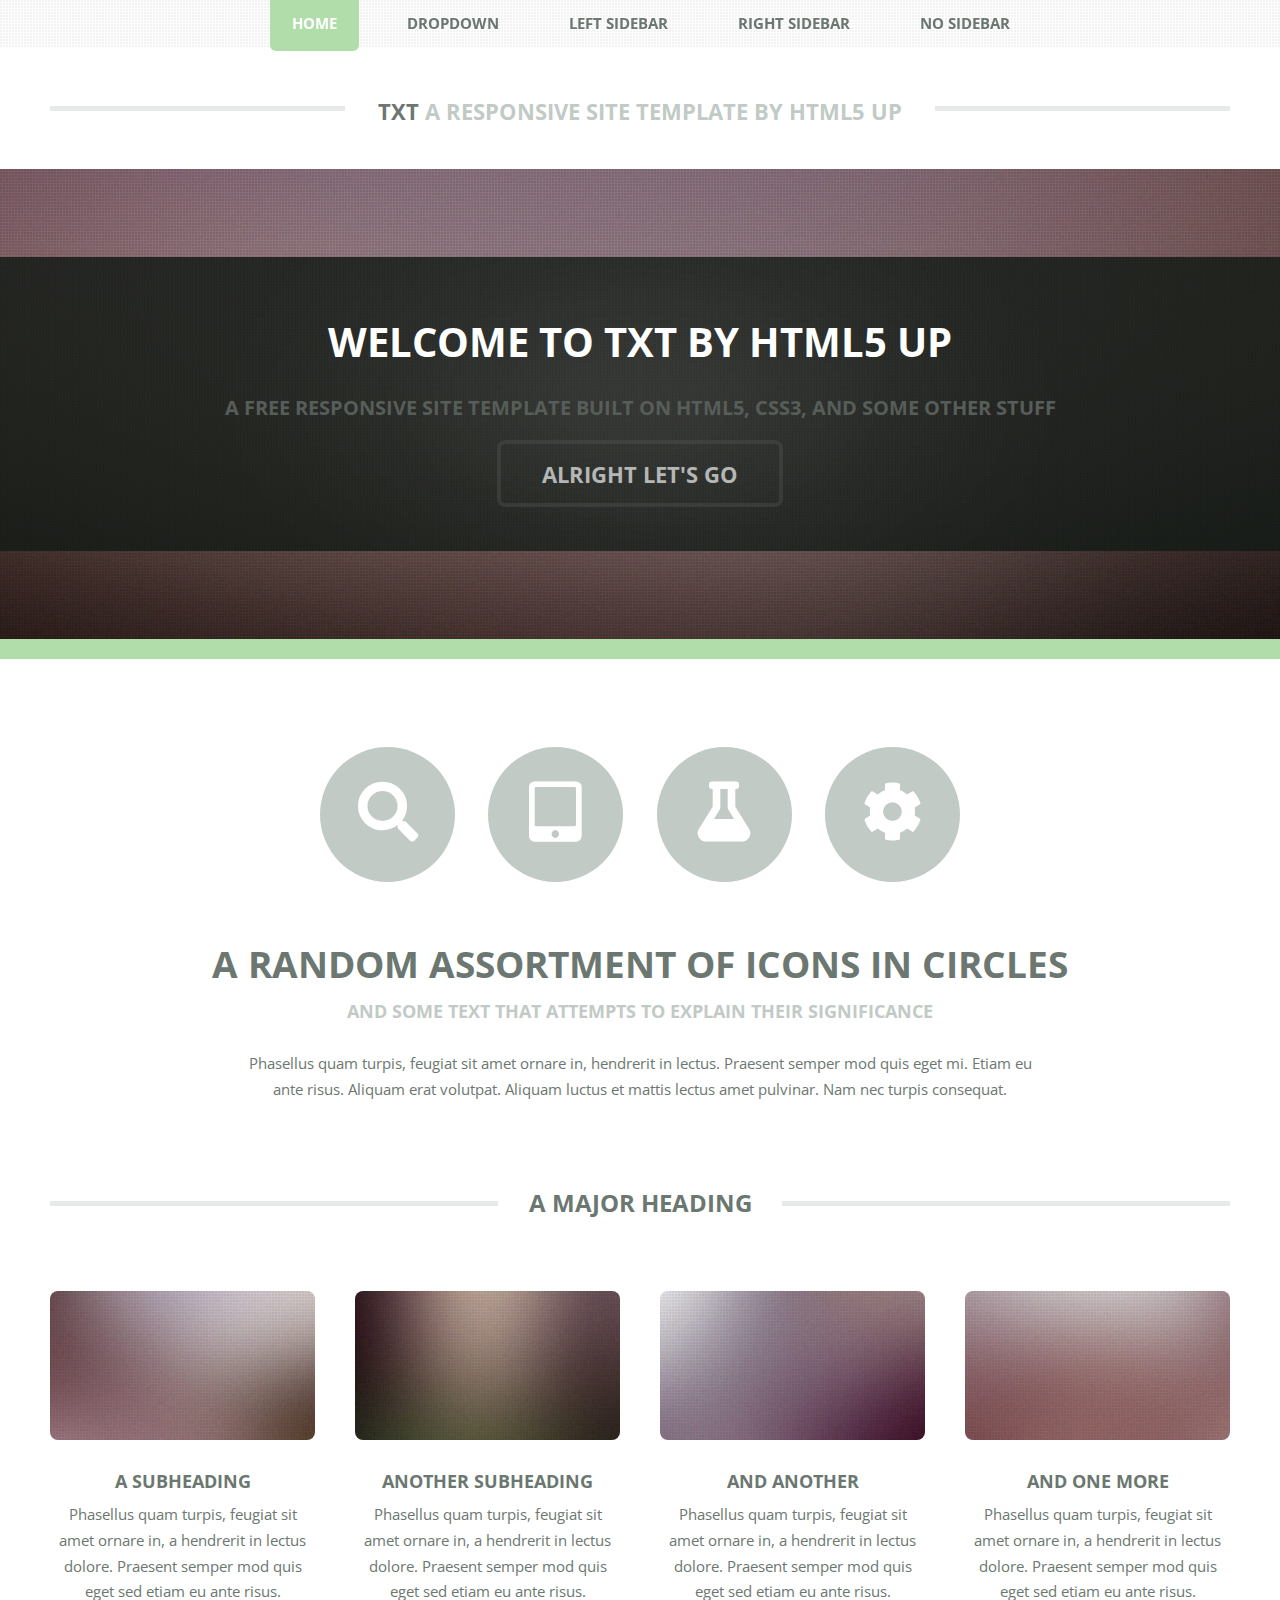
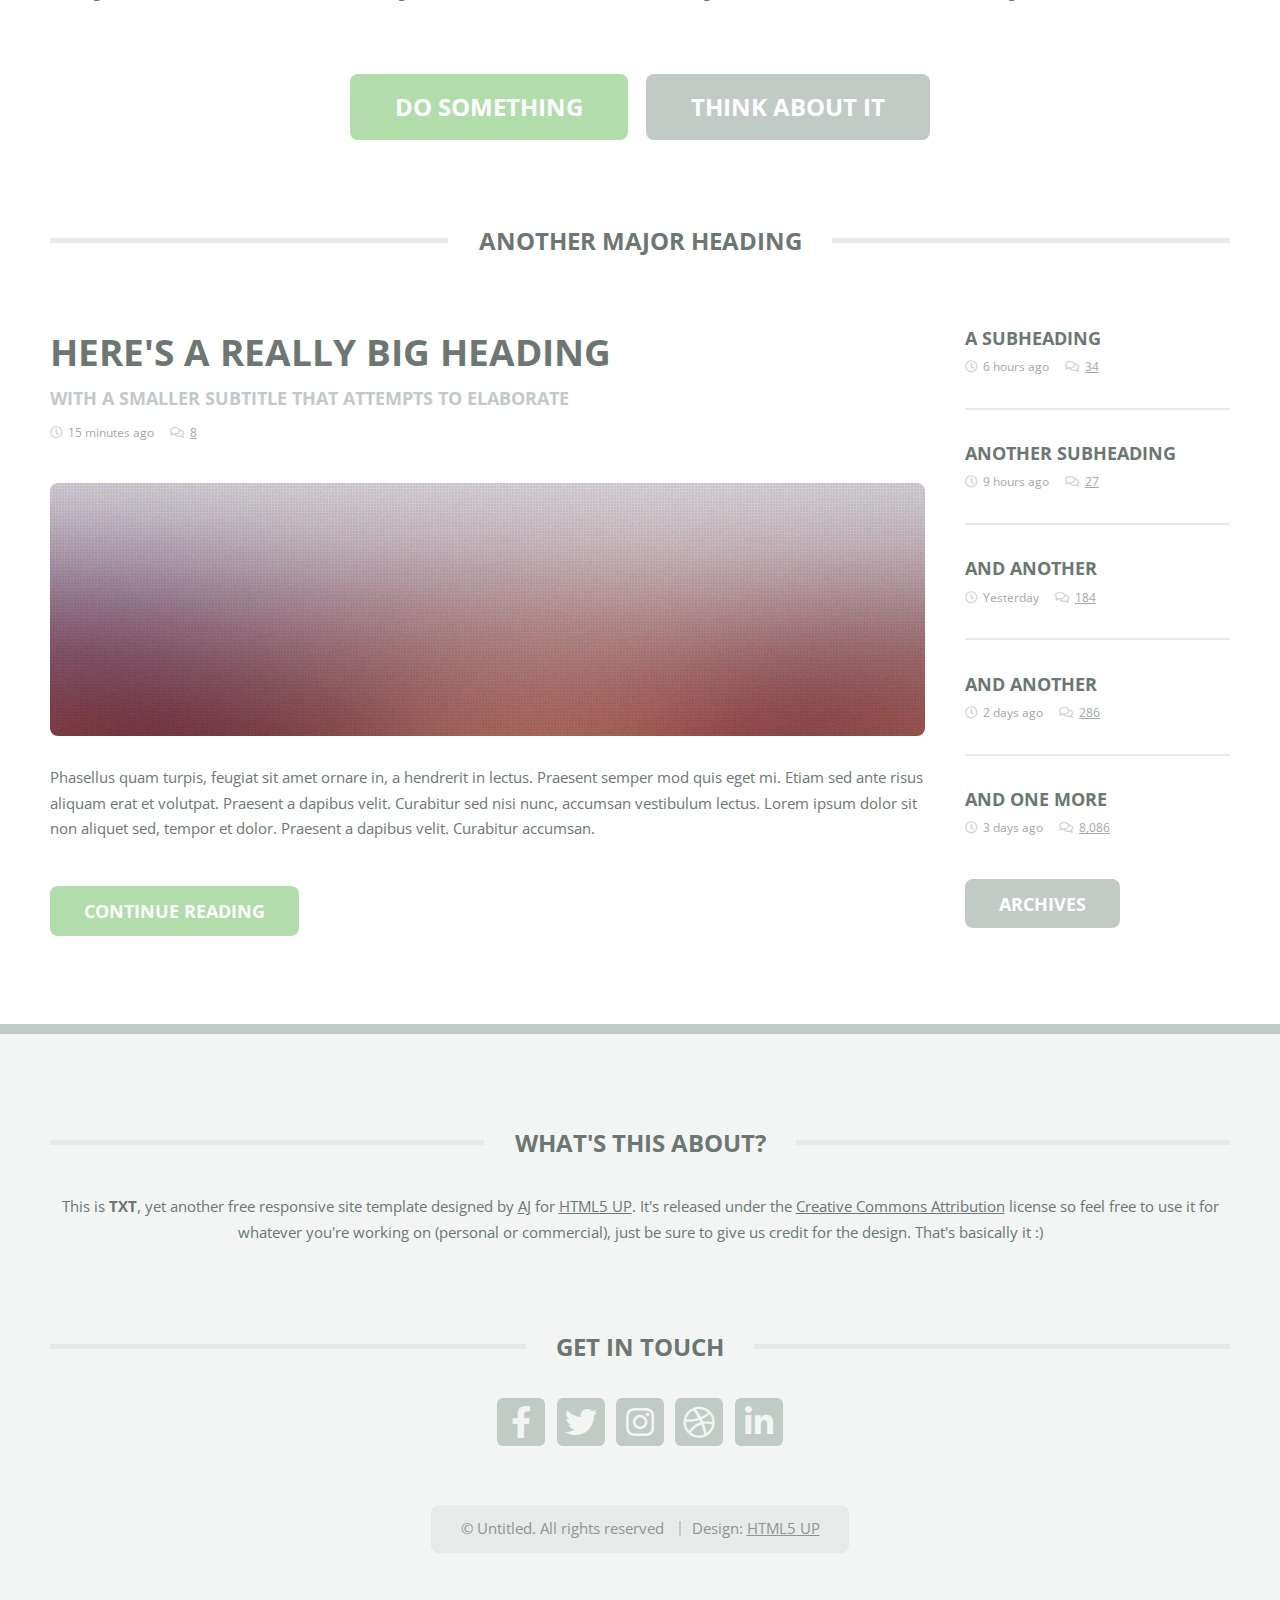
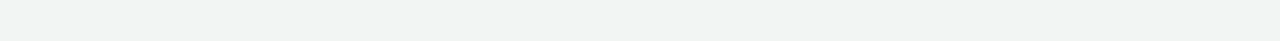
==== commit 7e729ed0: "new-template" ====
--- a/template/index.html
+++ b/template/index.html
@@ -5,309 +5,330 @@
 	Free for personal and commercial use under the CCA 3.0 license (html5up.net/license)
 -->
 <html>
-	<head>
-		<title>TXT by HTML5 UP</title>
-		<meta charset="utf-8" />
-		<meta name="viewport" content="width=device-width, initial-scale=1, user-scalable=no" />
-		<link rel="stylesheet" href="assets/css/main.css" />
-	</head>
-	<body class="homepage is-preload">
-		<div id="page-wrapper">
-
-			<!-- Header -->
-				<header id="header">
-					<div class="logo container">
-						<div>
-							<h1><a href="index.html" id="logo">TXT</a></h1>
-							<p>A responsive site template by HTML5 UP</p>
-						</div>
-					</div>
-				</header>
-
-			<!-- Nav -->
-				<nav id="nav">
+
+<head>
+	<title>TXT by HTML5 UP</title>
+	<meta charset="utf-8" />
+	<meta name="viewport" content="width=device-width, initial-scale=1, user-scalable=no" />
+	<link rel="stylesheet" href="assets/css/main.css" />
+</head>
+
+<body class="homepage is-preload">
+	<div id="page-wrapper">
+
+		<!-- Header -->
+		<header id="header">
+			<div class="logo container">
+				<div>
+					<h1><a href="index.html" id="logo">TXT</a></h1>
+					<p>A responsive site template by HTML5 UP</p>
+				</div>
+			</div>
+		</header>
+
+		<!-- Nav -->
+		<nav id="nav">
+			<ul>
+				<li class="current"><a href="index.html">Home</a></li>
+				<li>
+					<a href="#">Dropdown</a>
 					<ul>
-						<li class="current"><a href="index.html">Home</a></li>
+						<li><a href="#">Lorem ipsum dolor</a></li>
+						<li><a href="#">Magna phasellus</a></li>
 						<li>
-							<a href="#">Dropdown</a>
+							<a href="#">Phasellus consequat</a>
 							<ul>
 								<li><a href="#">Lorem ipsum dolor</a></li>
+								<li><a href="#">Phasellus consequat</a></li>
 								<li><a href="#">Magna phasellus</a></li>
-								<li>
-									<a href="#">Phasellus consequat</a>
-									<ul>
-										<li><a href="#">Lorem ipsum dolor</a></li>
-										<li><a href="#">Phasellus consequat</a></li>
-										<li><a href="#">Magna phasellus</a></li>
-										<li><a href="#">Etiam dolore nisl</a></li>
-									</ul>
-								</li>
-								<li><a href="#">Veroeros feugiat</a></li>
+								<li><a href="#">Etiam dolore nisl</a></li>
 							</ul>
 						</li>
-						<li><a href="left-sidebar.html">Left Sidebar</a></li>
-						<li><a href="right-sidebar.html">Right Sidebar</a></li>
-						<li><a href="no-sidebar.html">No Sidebar</a></li>
+						<li><a href="#">Veroeros feugiat</a></li>
 					</ul>
-				</nav>
-
-			<!-- Banner -->
-				<section id="banner">
-					<div class="content">
-						<h2>Welcome to TXT by HTML5 UP</h2>
-						<p>A free responsive site template built on HTML5, CSS3, and some other stuff</p>
-						<a href="#main" class="button scrolly">Alright let's go</a>
-					</div>
-				</section>
-
-			<!-- Main -->
-				<section id="main">
-					<div class="container">
-						<div class="row gtr-200">
-							<div class="col-12">
-
-								<!-- Highlight -->
-									<section class="box highlight">
-										<ul class="special">
-											<li><a href="#" class="icon solid fa-search"><span class="label">Magnifier</span></a></li>
-											<li><a href="#" class="icon solid fa-tablet-alt"><span class="label">Tablet</span></a></li>
-											<li><a href="#" class="icon solid fa-flask"><span class="label">Flask</span></a></li>
-											<li><a href="#" class="icon solid fa-cog"><span class="label">Cog?</span></a></li>
+				</li>
+				<li><a href="left-sidebar.html">Left Sidebar</a></li>
+				<li><a href="right-sidebar.html">Right Sidebar</a></li>
+				<li><a href="no-sidebar.html">No Sidebar</a></li>
+			</ul>
+		</nav>
+
+		<!-- Banner -->
+		<section id="banner">
+			<div class="content">
+				<h2>Welcome to TXT by HTML5 UP</h2>
+				<p>A free responsive site template built on HTML5, CSS3, and some other stuff</p>
+				<a href="#main" class="button scrolly">Alright let's go</a>
+			</div>
+		</section>
+
+		<!-- Main -->
+		<section id="main">
+			<div class="container">
+				<div class="row gtr-200">
+					<div class="col-12">
+
+						<!-- Highlight -->
+						<section class="box highlight">
+							<ul class="special">
+								<li><a href="#" class="icon solid fa-search"><span class="label">Magnifier</span></a>
+								</li>
+								<li><a href="#" class="icon solid fa-tablet-alt"><span class="label">Tablet</span></a>
+								</li>
+								<li><a href="#" class="icon solid fa-flask"><span class="label">Flask</span></a></li>
+								<li><a href="#" class="icon solid fa-cog"><span class="label">Cog?</span></a></li>
+							</ul>
+							<header>
+								<h2>A random assortment of icons in circles</h2>
+								<p>And some text that attempts to explain their significance</p>
+							</header>
+							<p>
+								Phasellus quam turpis, feugiat sit amet ornare in, hendrerit in lectus. Praesent semper
+								mod quis eget mi. Etiam eu<br />
+								ante risus. Aliquam erat volutpat. Aliquam luctus et mattis lectus amet pulvinar. Nam
+								nec turpis consequat.
+							</p>
+						</section>
+
+					</div>
+					<div class="col-12">
+
+						<!-- Features -->
+						<section class="box features">
+							<h2 class="major"><span>A Major Heading</span></h2>
+							<div>
+								<div class="row">
+									<div class="col-3 col-6-medium col-12-small">
+
+										<!-- Feature -->
+										<section class="box feature">
+											<a href="#" class="image featured"><img src="images/pic01.jpg" alt="" /></a>
+											<h3><a href="#">A Subheading</a></h3>
+											<p>
+												Phasellus quam turpis, feugiat sit amet ornare in, a hendrerit in
+												lectus dolore. Praesent semper mod quis eget sed etiam eu ante risus.
+											</p>
+										</section>
+
+									</div>
+									<div class="col-3 col-6-medium col-12-small">
+
+										<!-- Feature -->
+										<section class="box feature">
+											<a href="#" class="image featured"><img src="images/pic02.jpg" alt="" /></a>
+											<h3><a href="#">Another Subheading</a></h3>
+											<p>
+												Phasellus quam turpis, feugiat sit amet ornare in, a hendrerit in
+												lectus dolore. Praesent semper mod quis eget sed etiam eu ante risus.
+											</p>
+										</section>
+
+									</div>
+									<div class="col-3 col-6-medium col-12-small">
+
+										<!-- Feature -->
+										<section class="box feature">
+											<a href="#" class="image featured"><img src="images/pic03.jpg" alt="" /></a>
+											<h3><a href="#">And Another</a></h3>
+											<p>
+												Phasellus quam turpis, feugiat sit amet ornare in, a hendrerit in
+												lectus dolore. Praesent semper mod quis eget sed etiam eu ante risus.
+											</p>
+										</section>
+
+									</div>
+									<div class="col-3 col-6-medium col-12-small">
+
+										<!-- Feature -->
+										<section class="box feature">
+											<a href="#" class="image featured"><img src="images/pic04.jpg" alt="" /></a>
+											<h3><a href="#">And One More</a></h3>
+											<p>
+												Phasellus quam turpis, feugiat sit amet ornare in, a hendrerit in
+												lectus dolore. Praesent semper mod quis eget sed etiam eu ante risus.
+											</p>
+										</section>
+
+									</div>
+									<div class="col-12">
+										<ul class="actions">
+											<li><a href="#" class="button large">Do Something</a></li>
+											<li><a href="#" class="button alt large">Think About It</a></li>
 										</ul>
-										<header>
-											<h2>A random assortment of icons in circles</h2>
-											<p>And some text that attempts to explain their significance</p>
-										</header>
-										<p>
-											Phasellus quam turpis, feugiat sit amet ornare in, hendrerit in lectus. Praesent semper mod quis eget mi. Etiam eu<br />
-											ante risus. Aliquam erat volutpat. Aliquam luctus et mattis lectus amet pulvinar. Nam nec turpis consequat.
-										</p>
-									</section>
-
+									</div>
+								</div>
 							</div>
-							<div class="col-12">
-
-								<!-- Features -->
-									<section class="box features">
-										<h2 class="major"><span>A Major Heading</span></h2>
-										<div>
-											<div class="row">
-												<div class="col-3 col-6-medium col-12-small">
-
-													<!-- Feature -->
-														<section class="box feature">
-															<a href="#" class="image featured"><img src="images/pic01.jpg" alt="" /></a>
-															<h3><a href="#">A Subheading</a></h3>
-															<p>
-																Phasellus quam turpis, feugiat sit amet ornare in, a hendrerit in
-																lectus dolore. Praesent semper mod quis eget sed etiam eu ante risus.
-															</p>
-														</section>
-
-												</div>
-												<div class="col-3 col-6-medium col-12-small">
-
-													<!-- Feature -->
-														<section class="box feature">
-															<a href="#" class="image featured"><img src="images/pic02.jpg" alt="" /></a>
-															<h3><a href="#">Another Subheading</a></h3>
-															<p>
-																Phasellus quam turpis, feugiat sit amet ornare in, a hendrerit in
-																lectus dolore. Praesent semper mod quis eget sed etiam eu ante risus.
-															</p>
-														</section>
-
-												</div>
-												<div class="col-3 col-6-medium col-12-small">
-
-													<!-- Feature -->
-														<section class="box feature">
-															<a href="#" class="image featured"><img src="images/pic03.jpg" alt="" /></a>
-															<h3><a href="#">And Another</a></h3>
-															<p>
-																Phasellus quam turpis, feugiat sit amet ornare in, a hendrerit in
-																lectus dolore. Praesent semper mod quis eget sed etiam eu ante risus.
-															</p>
-														</section>
-
-												</div>
-												<div class="col-3 col-6-medium col-12-small">
-
-													<!-- Feature -->
-														<section class="box feature">
-															<a href="#" class="image featured"><img src="images/pic04.jpg" alt="" /></a>
-															<h3><a href="#">And One More</a></h3>
-															<p>
-																Phasellus quam turpis, feugiat sit amet ornare in, a hendrerit in
-																lectus dolore. Praesent semper mod quis eget sed etiam eu ante risus.
-															</p>
-														</section>
-
-												</div>
-												<div class="col-12">
-													<ul class="actions">
-														<li><a href="#" class="button large">Do Something</a></li>
-														<li><a href="#" class="button alt large">Think About It</a></li>
+						</section>
+
+					</div>
+					<div class="col-12">
+
+						<!-- Blog -->
+						<section class="box blog">
+							<h2 class="major"><span>Another Major Heading</span></h2>
+							<div>
+								<div class="row">
+									<div class="col-9 col-12-medium">
+										<div class="content">
+
+											<!-- Featured Post -->
+											<article class="box post">
+												<header>
+													<h3><a href="#">Here's a really big heading</a></h3>
+													<p>With a smaller subtitle that attempts to elaborate</p>
+													<ul class="meta">
+														<li class="icon fa-clock">15 minutes ago</li>
+														<li class="icon fa-comments"><a href="#">8</a></li>
 													</ul>
-												</div>
-											</div>
+												</header>
+												<a href="#" class="image featured"><img src="images/pic05.jpg"
+														alt="" /></a>
+												<p>
+													Phasellus quam turpis, feugiat sit amet ornare in, a hendrerit in
+													lectus. Praesent
+													semper mod quis eget mi. Etiam sed ante risus aliquam erat et
+													volutpat. Praesent a
+													dapibus velit. Curabitur sed nisi nunc, accumsan vestibulum lectus.
+													Lorem ipsum
+													dolor sit non aliquet sed, tempor et dolor. Praesent a dapibus
+													velit. Curabitur
+													accumsan.
+												</p>
+												<a href="#" class="button">Continue Reading</a>
+											</article>
+
 										</div>
-									</section>
-
+									</div>
+									<div class="col-3 col-12-medium">
+										<div class="sidebar">
+
+											<!-- Archives -->
+											<ul class="divided">
+												<li>
+													<article class="box post-summary">
+														<h3><a href="#">A Subheading</a></h3>
+														<ul class="meta">
+															<li class="icon fa-clock">6 hours ago</li>
+															<li class="icon fa-comments"><a href="#">34</a></li>
+														</ul>
+													</article>
+												</li>
+												<li>
+													<article class="box post-summary">
+														<h3><a href="#">Another Subheading</a></h3>
+														<ul class="meta">
+															<li class="icon fa-clock">9 hours ago</li>
+															<li class="icon fa-comments"><a href="#">27</a></li>
+														</ul>
+													</article>
+												</li>
+												<li>
+													<article class="box post-summary">
+														<h3><a href="#">And Another</a></h3>
+														<ul class="meta">
+															<li class="icon fa-clock">Yesterday</li>
+															<li class="icon fa-comments"><a href="#">184</a></li>
+														</ul>
+													</article>
+												</li>
+												<li>
+													<article class="box post-summary">
+														<h3><a href="#">And Another</a></h3>
+														<ul class="meta">
+															<li class="icon fa-clock">2 days ago</li>
+															<li class="icon fa-comments"><a href="#">286</a></li>
+														</ul>
+													</article>
+												</li>
+												<li>
+													<article class="box post-summary">
+														<h3><a href="#">And One More</a></h3>
+														<ul class="meta">
+															<li class="icon fa-clock">3 days ago</li>
+															<li class="icon fa-comments"><a href="#">8,086</a></li>
+														</ul>
+													</article>
+												</li>
+											</ul>
+											<a href="#" class="button alt">Archives</a>
+
+										</div>
+									</div>
+								</div>
 							</div>
-							<div class="col-12">
-
-								<!-- Blog -->
-									<section class="box blog">
-										<h2 class="major"><span>Another Major Heading</span></h2>
-										<div>
-											<div class="row">
-												<div class="col-9 col-12-medium">
-													<div class="content">
-
-														<!-- Featured Post -->
-															<article class="box post">
-																<header>
-																	<h3><a href="#">Here's a really big heading</a></h3>
-																	<p>With a smaller subtitle that attempts to elaborate</p>
-																	<ul class="meta">
-																		<li class="icon fa-clock">15 minutes ago</li>
-																		<li class="icon fa-comments"><a href="#">8</a></li>
-																	</ul>
-																</header>
-																<a href="#" class="image featured"><img src="images/pic05.jpg" alt="" /></a>
-																<p>
-																	Phasellus quam turpis, feugiat sit amet ornare in, a hendrerit in lectus. Praesent
-																	semper mod quis eget mi. Etiam sed ante risus aliquam erat et volutpat. Praesent a
-																	dapibus velit. Curabitur sed nisi nunc, accumsan vestibulum lectus. Lorem ipsum
-																	dolor sit non aliquet sed, tempor et dolor. Praesent a dapibus velit. Curabitur
-																	accumsan.
-																</p>
-																<a href="#" class="button">Continue Reading</a>
-															</article>
-
-													</div>
-												</div>
-												<div class="col-3 col-12-medium">
-													<div class="sidebar">
-
-														<!-- Archives -->
-															<ul class="divided">
-																<li>
-																	<article class="box post-summary">
-																		<h3><a href="#">A Subheading</a></h3>
-																		<ul class="meta">
-																			<li class="icon fa-clock">6 hours ago</li>
-																			<li class="icon fa-comments"><a href="#">34</a></li>
-																		</ul>
-																	</article>
-																</li>
-																<li>
-																	<article class="box post-summary">
-																		<h3><a href="#">Another Subheading</a></h3>
-																		<ul class="meta">
-																			<li class="icon fa-clock">9 hours ago</li>
-																			<li class="icon fa-comments"><a href="#">27</a></li>
-																		</ul>
-																	</article>
-																</li>
-																<li>
-																	<article class="box post-summary">
-																		<h3><a href="#">And Another</a></h3>
-																		<ul class="meta">
-																			<li class="icon fa-clock">Yesterday</li>
-																			<li class="icon fa-comments"><a href="#">184</a></li>
-																		</ul>
-																	</article>
-																</li>
-																<li>
-																	<article class="box post-summary">
-																		<h3><a href="#">And Another</a></h3>
-																		<ul class="meta">
-																			<li class="icon fa-clock">2 days ago</li>
-																			<li class="icon fa-comments"><a href="#">286</a></li>
-																		</ul>
-																	</article>
-																</li>
-																<li>
-																	<article class="box post-summary">
-																		<h3><a href="#">And One More</a></h3>
-																		<ul class="meta">
-																			<li class="icon fa-clock">3 days ago</li>
-																			<li class="icon fa-comments"><a href="#">8,086</a></li>
-																		</ul>
-																	</article>
-																</li>
-															</ul>
-															<a href="#" class="button alt">Archives</a>
-
-													</div>
-												</div>
-											</div>
-										</div>
-									</section>
-
-							</div>
-						</div>
-					</div>
-				</section>
-
-			<!-- Footer -->
-				<footer id="footer">
-					<div class="container">
-						<div class="row gtr-200">
-							<div class="col-12">
-
-								<!-- About -->
-									<section>
-										<h2 class="major"><span>What's this about?</span></h2>
-										<p>
-											This is <strong>TXT</strong>, yet another free responsive site template designed by
-											<a href="http://twitter.com/ajlkn">AJ</a> for <a href="http://html5up.net">HTML5 UP</a>. It's released under the
-											<a href="http://html5up.net/license/">Creative Commons Attribution</a> license so feel free to use it for
-											whatever you're working on (personal or commercial), just be sure to give us credit for the design.
-											That's basically it :)
-										</p>
-									</section>
-
-							</div>
-							<div class="col-12">
-
-								<!-- Contact -->
-									<section>
-										<h2 class="major"><span>Get in touch</span></h2>
-										<ul class="contact">
-											<li><a class="icon brands fa-facebook-f" href="#"><span class="label">Facebook</span></a></li>
-											<li><a class="icon brands fa-twitter" href="#"><span class="label">Twitter</span></a></li>
-											<li><a class="icon brands fa-instagram" href="#"><span class="label">Instagram</span></a></li>
-											<li><a class="icon brands fa-dribbble" href="#"><span class="label">Dribbble</span></a></li>
-											<li><a class="icon brands fa-linkedin-in" href="#"><span class="label">LinkedIn</span></a></li>
-										</ul>
-									</section>
-
-							</div>
-						</div>
-
-						<!-- Copyright -->
-							<div id="copyright">
-								<ul class="menu">
-									<li>&copy; Untitled. All rights reserved</li><li>Design: <a href="http://html5up.net">HTML5 UP</a></li>
-								</ul>
-							</div>
-
-					</div>
-				</footer>
-
-		</div>
-
-		<!-- Scripts -->
-			<script src="assets/js/jquery.min.js"></script>
-			<script src="assets/js/jquery.dropotron.min.js"></script>
-			<script src="assets/js/jquery.scrolly.min.js"></script>
-			<script src="assets/js/browser.min.js"></script>
-			<script src="assets/js/breakpoints.min.js"></script>
-			<script src="assets/js/util.js"></script>
-			<script src="assets/js/main.js"></script>
-
-	</body>
+						</section>
+
+					</div>
+				</div>
+			</div>
+		</section>
+
+		<!-- Footer -->
+		<footer id="footer">
+			<div class="container">
+				<div class="row gtr-200">
+					<div class="col-12">
+
+						<!-- About -->
+						<section>
+							<h2 class="major"><span>What's this about?</span></h2>
+							<p>
+								This is <strong>TXT</strong>, yet another free responsive site template designed by
+								<a href="http://twitter.com/ajlkn">AJ</a> for <a href="http://html5up.net">HTML5 UP</a>.
+								It's released under the
+								<a href="http://html5up.net/license/">Creative Commons Attribution</a> license so feel
+								free to use it for
+								whatever you're working on (personal or commercial), just be sure to give us credit for
+								the design.
+								That's basically it :)
+							</p>
+						</section>
+
+					</div>
+					<div class="col-12">
+
+						<!-- Contact -->
+						<section>
+							<h2 class="major"><span>Get in touch</span></h2>
+							<ul class="contact">
+								<li><a class="icon brands fa-facebook-f" href="#"><span
+											class="label">Facebook</span></a></li>
+								<li><a class="icon brands fa-twitter" href="#"><span class="label">Twitter</span></a>
+								</li>
+								<li><a class="icon brands fa-instagram" href="#"><span
+											class="label">Instagram</span></a></li>
+								<li><a class="icon brands fa-dribbble" href="#"><span class="label">Dribbble</span></a>
+								</li>
+								<li><a class="icon brands fa-linkedin-in" href="#"><span
+											class="label">LinkedIn</span></a></li>
+							</ul>
+						</section>
+
+					</div>
+				</div>
+
+				<!-- Copyright -->
+				<div id="copyright">
+					<ul class="menu">
+						<li>&copy; Untitled. All rights reserved</li>
+						<li>Design: <a href="http://html5up.net">HTML5 UP</a></li>
+					</ul>
+				</div>
+
+			</div>
+		</footer>
+
+	</div>
+
+	<!-- Scripts -->
+	<script src="assets/js/jquery.min.js"></script>
+	<script src="assets/js/jquery.dropotron.min.js"></script>
+	<script src="assets/js/jquery.scrolly.min.js"></script>
+	<script src="assets/js/browser.min.js"></script>
+	<script src="assets/js/breakpoints.min.js"></script>
+	<script src="assets/js/util.js"></script>
+	<script src="assets/js/main.js"></script>
+
+</body>
+
 </html>